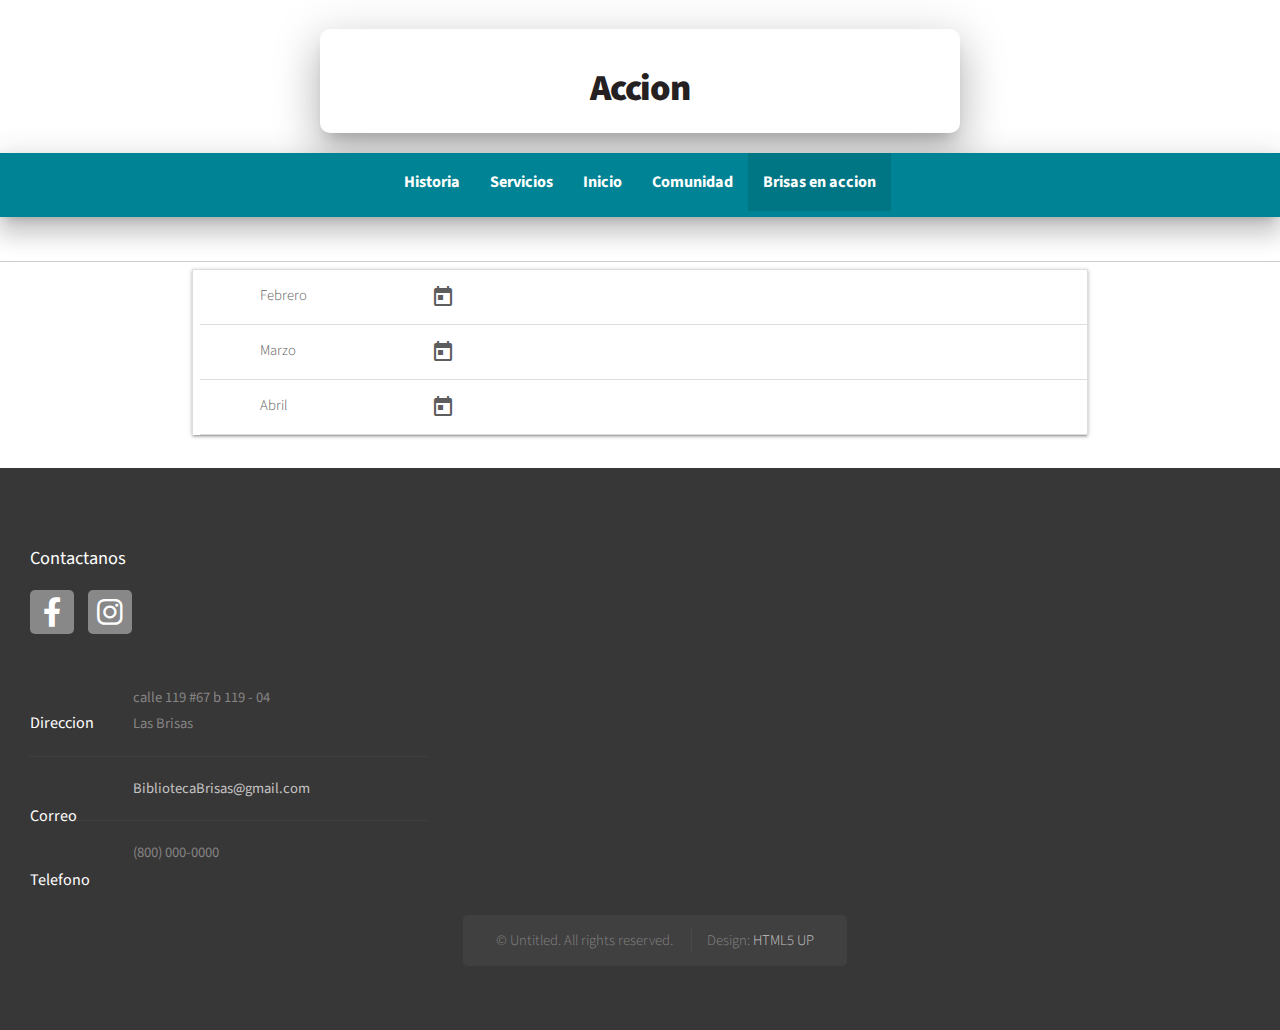
==== BrisasEnAccion.html @ 8244eba3 "Realiza modificiacion en brisas en accion" ====
<!DOCTYPE HTML>

<html>

<head>
    <title>Dopetrope by HTML5 UP</title>
    <link rel="icon" href="images/banner.ico" />
    <meta charset="utf-8" />
    <meta name="viewport" content="width=device-width, initial-scale=1, user-scalable=no" />
    <link rel="stylesheet" href="assets/css/main.css" />
    <!--Import Google Icon Font-->
    <link href="https://fonts.googleapis.com/icon?family=Material+Icons" rel="stylesheet">
    <!-- Compiled and minified CSS -->
    <link rel="stylesheet" href="https://cdnjs.cloudflare.com/ajax/libs/materialize/1.0.0/css/materialize.min.css">
</head>

<body onload="">
    <div class="geral-div-boddy">
        <div>

            <!-- Header -->
            <section id="header">

                <!-- Logo -->
                <div class="row">
                    <div class="col s3"></div>
                    <div class="col s6 z-depth-5 namePage">
                        <h1><a href="index.html">Accion</a></h1>
                    </div>
                    <div class="col s3"></div>

                </div>

                <!-- Nav -->
                <div>
                    <nav class="blue z-depth-4">
                        <div class="nav-wrapper ">
                            <a href="#" data-target="mobile-demo" class="sidenav-trigger"><i
                                    class="material-icons">menu</i></a>
                            <ul class=" hide-on-med-and-down">
                                <li><a href="historia.html" class="fontOfNav">Historia</a></li>
                                <li><a href="servicios.html" class="fontOfNav">Servicios</a></li>
                                <li><a href="index.html" class="fontOfNav">Inicio</a></li>
                                <li><a href="comunidad.html" class="fontOfNav ">Comunidad</a></li>
                                <li><a href="BrisasEnAccion.html" class="fontOfNav selector">Brisas en accion</a></li>
                            </ul>
                        </div>
                    </nav>
                </div>

                <ul class="sidenav" id="mobile-demo">

                    <li><a href="historia.html">Historia</a></li>
                    <li><a href="servicios.html">Servicios</a></li>
                    <li><a href="index.html">Inicio</a></li>
                    <li><a href="comunidad.html">Comunidad</a></li>
                    <li><a href="BrisasEnAccion.html">Brisas en accion</a></li>
                </ul>
            </section>

        </div>

        <div class="container">
            <ul class="collapsible">

                <li>
                    <div class="collapsible-header">
                        <i class="material-icons">calendar_today</i>
                        Febrero
                    </div>
                    <div class="collapsible-body">
                        <div>
                            <p>La hora del cuento</p>
                        </div>
                        <div class="imagesMont">
                            <div>
                                <img src="images/febrero/WhatsApp Image 2021-06-08 at 5.22.44 PM.jpeg" alt="">

                                <img src="images/febrero/WhatsApp Image 2021-06-08 at 5.22.46 PM.jpeg" alt="">

                                <img src="images/febrero/WhatsApp Image 2021-06-08 at 5.22.48 PM.jpeg" alt="">

                                <img src="images/febrero/WhatsApp Image 2021-06-08 at 5.23.52 PM.jpeg" alt="">

                                <img src="images/febrero/WhatsApp Image 2021-06-08 at 5.23.53 PM.jpeg" alt="">

                            </div>
                            <div>
                                <img src="images/febrero/WhatsApp Image 2021-06-08 at 5.23.55 PM.jpeg" alt="">

                                <img src="images/febrero/WhatsApp Image 2021-06-08 at 5.23.56 PM.jpeg" alt="">

                                <img src="images/febrero/WhatsApp Image 2021-06-08 at 5.23.59 PM.jpeg" alt="">

                                <img src="images/febrero/WhatsApp Image 2021-06-08 at 5.24.00 PM.jpeg" alt="">

                                <img src="images/febrero/WhatsApp Image 2021-06-08 at 5.24.02 PM.jpeg" alt="">

                            </div>

                        </div>

                    </div>
                </li>
                <li>
                    <div class="collapsible-header">
                        <i class="material-icons">calendar_today</i>
                        Marzo
                    </div>
                    <div class="collapsible-body">
                        <div>
                            <p>Planeta verde</p>
                        </div>
                        <div class="imagesMont">
                            <div>
                                <img src="images/marzo/WhatsApp Image 2021-06-08 at 5.22.52 PM (1).jpeg" alt="">

                                <img src="images/marzo/WhatsApp Image 2021-06-08 at 5.22.52 PM.jpeg" alt="">

                                <img src="images/marzo/WhatsApp Image 2021-06-08 at 5.22.55 PM.jpeg" alt="">

                                <img src="images/marzo/WhatsApp Image 2021-06-08 at 5.22.56 PM.jpeg" alt="">

                                <img src="images/marzo/WhatsApp Image 2021-06-08 at 5.22.57 PM.jpeg" alt="">

                            </div>
                            <div>
                                <img src="images/marzo/WhatsApp Image 2021-06-08 at 5.23.13 PM.jpeg" alt="">

                                <img src="images/marzo/WhatsApp Image 2021-06-08 at 5.23.19 PM (1).jpeg" alt="">

                                <img src="images/marzo/WhatsApp Image 2021-06-08 at 5.23.19 PM.jpeg" alt="">

                                <img src="images/marzo/WhatsApp Image 2021-06-08 at 5.23.24 PM.jpeg" alt="">

                                <img src="images/marzo/WhatsApp Image 2021-06-08 at 5.23.43 PM.jpeg" alt="">

                            </div>

                        </div>
                    </div>
                </li>
                <li>
                    <div class="collapsible-header">
                        <i class="material-icons">calendar_today</i>
                        Abril
                    </div>
                    <div class="collapsible-body">
                        <div>
                            <p>El niño que sabia volar</p>
                        </div>
                        <div class="imagesMont">
                            <div>
                                <img src="images/Abril/WhatsApp Image 2021-06-08 at 5.23.47 PM.jpeg" alt="">

                                <img src="images/Abril/WhatsApp Image 2021-06-08 at 5.23.49 PM.jpeg" alt="">

                                <img src="images/Abril/WhatsApp Image 2021-06-08 at 6.19.51 PM (1).jpeg" alt="">

                                <img src="images/Abril/WhatsApp Image 2021-06-08 at 6.19.51 PM.jpeg" alt="">

                            </div>
                            <div>
                                <img src="images/Abril/WhatsApp Image 2021-06-08 at 6.19.54 PM.jpeg" alt="">

                                <img src="images/Abril/WhatsApp Image 2021-06-08 at 6.19.56 PM.jpeg" alt="">

                                <img src="images/Abril/WhatsApp Image 2021-06-08 at 6.19.57 PM.jpeg" alt="">

                                <img src="images/Abril/WhatsApp Image 2021-06-08 at 6.19.53 PM.jpeg" alt="">

                            </div>

                        </div>
                    </div>
                </li>
            </ul>
        </div>


        <!-- Footer -->
        <footer>
            <section id="footer">
                <div class="">
                    <div class="row">
                        <div class="col-4 col-12-medium">
                            <section>
                                <header>
                                    <h2>Contactanos</h2>
                                </header>
                                <ul class="social">
                                    <li><a class="icon brands fa-facebook-f"
                                            href="https://www.facebook.com/Biblioteca-Brisas-Del-Norte-347163819781969/"><span
                                                class="label">Facebook</span></a></li>
                                    <li><a class="icon brands fa-instagram"
                                            href="https://instagram.com/biblioteca_brisas_del_norte?igshid=12bz90xi9s766"><span
                                                class="label">Instagram</span></a></li>

                                </ul>
                                <ul class="contact">
                                    <li>
                                        <h3>Direccion</h3>
                                        <p>
                                            calle 119 #67 b 119 - 04<br />
                                            Las Brisas<br />

                                        </p>
                                    </li>
                                    <li>
                                        <h3>Correo</h3>
                                        <p><a href="mailto:BibliotecaBrisas@gmail.com">BibliotecaBrisas@gmail.com</a>
                                        </p>
                                    </li>
                                    <li>
                                        <h3>Telefono</h3>
                                        <p>(800) 000-0000</p>
                                    </li>
                                </ul>
                            </section>
                        </div>
                        <div class="col-12">

                            <!-- Copyright -->
                            <div id="copyright">
                                <ul class="links">
                                    <li>&copy; Untitled. All rights reserved.</li>
                                    <li>Design: <a href="http://html5up.net">HTML5 UP</a></li>
                                </ul>
                            </div>

                        </div>
                    </div>
                </div>
            </section>

        </footer>


        <!-- Scripts -->
        <script src="assets/js/configureIndex.js"></script>
        <script src="assets/js/jquery.min.js"></script>
        <script src="assets/js/jquery.dropotron.min.js"></script>
        <script src="assets/js/browser.min.js"></script>
        <script src="assets/js/breakpoints.min.js"></script>
        <script src="assets/js/util.js"></script>
        <script src="assets/js/skel.min.js"></script>
        <script src="assets/js/main.js"></script>
        <!-- Compiled and minified JavaScript -->
        <script src="https://cdnjs.cloudflare.com/ajax/libs/materialize/1.0.0/js/materialize.min.js"></script>



        <script>
            document.addEventListener('DOMContentLoaded', async function () {
                await inicio();
                var elems = document.querySelectorAll('.slider');
                var instances = M.Slider.init(elems);

                var elementOne = document.querySelectorAll('#slider2');
                var instanceOfElement = M.Slider.init(elementOne, {
                    indicators: false
                });
                M.AutoInit();



            });
        </script>


    </div>




</body>

</html>
---- assets/css/main.css ----
@import url("fontawesome-all.min.css");
@import url("https://fonts.googleapis.com/css?family=Source+Sans+Pro:300,400,700,900,300italic");

/*
	Dopetrope by HTML5 UP
	html5up.net | @ajlkn
	Free for personal and commercial use under the CCA 3.0 license (html5up.net/license)
*/
body {
	font-family: Arial;
	margin: 0;
  }
  
  * {
	box-sizing: border-box;
  }
  
  img {
	vertical-align: middle;
  }
  
  /* Position the image container (needed to position the left and right arrows) */
  .container {
	position: relative;
  }
  
  /* Hide the images by default */
  .mySlides {
	display: none;
  }
  
  /* Add a pointer when hovering over the thumbnail images */
  .cursor {
	cursor: pointer;
  }
  
  /* Next & previous buttons */
  .prev,
  .next {
	cursor: pointer;
	position: absolute;
	top: 40%;
	width: auto;
	padding: 16px;
	margin-top: -50px;
	color: white;
	font-weight: bold;
	font-size: 20px;
	border-radius: 0 3px 3px 0;
	user-select: none;
	-webkit-user-select: none;
  }
  
  /* Position the "next button" to the right */
  .next {
	right: 0;
	border-radius: 3px 0 0 3px;
  }
  
  /* On hover, add a black background color with a little bit see-through */
  .prev:hover,
  .next:hover {
	background-color: rgba(0, 0, 0, 0.8);
  }
  
  /* Number text (1/3 etc) */
  .numbertext {
	color: #f2f2f2;
	font-size: 12px;
	padding: 8px 12px;
	position: absolute;
	top: 0;
  }
  
  /* Container for image text */
  .caption-container {
	text-align: center;
	background-color: #222;
	padding: 2px 16px;
	color: white;
  }
  
  .row:after {
	content: "";
	display: table;
	clear: both;
  }
  
  /* Six columns side by side */
  .column {
	float: left;
	width: 16.66%;
  }
  
  /* Add a transparency effect for thumnbail images */
  .demo {
	opacity: 0.6;
  }
  
  .active,
  .demo:hover {
	opacity: 1;
  }

p{
font-weight: bolder !important;
 
}
/* Fin  */

.imagesMont{
	display: flex;
	justify-content: space-around;
	flex-wrap: wrap;
	
}
.imagesMont img{
	width: 90%;
  	height: auto;
	margin-bottom: 15px;
	
}
.imagesMont > div{
	width: 50%;
	position: relative;
	

}



.generalButtons{
	display: flex;
	align-items:center;
	justify-content: center;

}

.serviceDescription{
	color: #000000 !important;
	font-family: cursive;
}

.selector{
	background-color: rgba(0,0,0,0.1);
}

.buttonsOfHelp{
	display: flex;
	align-content: space-between;
}

html, body, div, span, applet, object,
iframe, h1, h2, h3, h4, h5, h6, p, blockquote,
pre, a, abbr, acronym, address, big, cite,
code, del, dfn, em, img, ins, kbd, q, s, samp,
small, strike, strong, sub, sup, tt, var, b,
u, i, center, dl, dt, dd, ol, ul, li, fieldset,
form, label, legend, table, caption, tbody,
tfoot, thead, tr, th, td, article, aside,
canvas, details, embed, figure, figcaption,
footer, header, hgroup, menu, nav, output, ruby,
section, summary, time, mark, audio, video {
	margin: 0;
	padding: 0;
	border: 0;
	font-size: 100%;
	font: inherit;
	vertical-align: baseline;}

article, aside, details, figcaption, figure,
footer, header, hgroup, menu, nav, section {
	display: block;}

body {
	line-height: 1;
}



ol, ul {
	list-style: none;
}

.nav-wrapper{
	display: flex;
	justify-content: center;
	background-color: #008394;
}

blockquote, q {
	quotes: none;
}

	blockquote:before, blockquote:after, q:before, q:after {
		content: '';
		content: none;
	}

table {
	border-collapse: collapse;
	border-spacing: 0;
}

body {
	-webkit-text-size-adjust: none;
}

mark {
	background-color: transparent;
	color: inherit;
}

input::-moz-focus-inner {
	border: 0;
	padding: 0;
}

input, select, textarea {
	-moz-appearance: none;
	-webkit-appearance: none;
	-ms-appearance: none;
	appearance: none;
}

.nav-wrapper{
	display: flex;
	justify-content: space-evenly;

}

.hide-on-med-and-down{
	line-height: 400%;
}

.buttons-center{
	margin-bottom: 40px;
	margin-top: 20px;
	
}
#programSection{
	
    position: relative;
    height: 100%;
    width: 100%;
	
}





/* Basic */

	html {
		box-sizing: border-box;
	}

	*, *:before, *:after {
		box-sizing: inherit;
	}

	body {
		background: #ffffff;
		
	}

		body.is-preload *, body.is-preload *:before, body.is-preload *:after {
			-moz-animation: none !important;
			-webkit-animation: none !important;
			-ms-animation: none !important;
			animation: none !important;
			-moz-transition: none !important;
			-webkit-transition: none !important;
			-ms-transition: none !important;
			transition: none !important;
		}

	body, input, textarea, select {
		font-family: 'Source Sans Pro';
		font-weight: 300;
		color: #5d5d5d;
		font-size: 14pt;
		line-height: 1.75em;
	}

	strong, b {
		color: #252122;
		font-weight: 400;
	}

	i, em {
		font-style: italic;
	}

	sub {
		position: relative;
		top: 0.5em;
		font-size: 0.8em;
	}

	sup {
		position: relative;
		top: -0.5em;
		font-size: 0.8em;
	}

	blockquote {
		border-left: solid 0.75em #dddddd;
		padding: 1em 0 1em 1.5em;
		font-style: italic;
	}

	h1, h2, h3, h4, h5, h6 {
		color: #252122;
		font-weight: 700;
	}

	h1 a, h2 a, h3 a, h4 a, h5 a, h6 a {
		color: inherit;
		text-decoration: none;
	}

	h2 {
		font-size: 1.5em;
	}

	h3 {
		font-size: 1.35em;
	}

	a {
		color: #d52349;
		text-decoration: underline;
	}

		a:hover {
			text-decoration: none;
		}

	br.clear {
		clear: both;
	}

	hr {
		border: 0;
		border-top: solid 1px #dddddd;
		height: 1px;
		margin: 2em 0 2em 0;
	}

	p, ul, ol, dl, table {
		margin-bottom: 2em;
	}
	
	.tree-buttons{
		width: 100%;
		height: 100%;
		background-color: #8ab200 !important;
		
	}

	
	.cardUno{
		display: flex;
		justify-content: center;
		margin-top: auto;
	}

	.carousel{
		margin-top: 50px;
		margin-bottom: 0px;
		
	}
	.card{
		border-radius: 10px  !important;
	}

	.titleObjetiv{
		word-wrap: break-word;
		font-family: fantasy;
	}

	.namePage{
		border-radius: 10px;
	}

	

	

/* Container */

	.container {
		margin: 0 auto;
		max-width: 100%;
		width: 70em;
	}

		@media screen and (max-width: 1680px) {

			.container {
				width: 70em;
			}

		}

		@media screen and (max-width: 1280px) {

			.container {
				width: calc(100% - 60px);
			}

		}

		@media screen and (max-width: 980px) {

			.container {
				width: calc(100% - 80px);
			}

		}

		@media screen and (max-width: 736px) {

			.container {
				width: calc(100% - 40px);
			}

		}

/* Row */

	.row {
		display: flex;
		flex-wrap: wrap;
		box-sizing: border-box;
		align-items: stretch;
	}

		.row > * {
			box-sizing: border-box;
		}

		.row.gtr-uniform > * > :last-child {
			margin-bottom: 0;
		}

		.row.aln-left {
			justify-content: flex-start;
		}

		.row.aln-center {
			justify-content: center;
		}

		.row.aln-right {
			justify-content: flex-end;
		}

		.row.aln-top {
			align-items: flex-start;
		}

		.row.aln-middle {
			align-items: center;
		}

		.row.aln-bottom {
			align-items: flex-end;
		}

		.row > .imp {
			order: -1;
		}

		.row > .col-1 {
			width: 8.33333%;
		}

		.row > .off-1 {
			margin-left: 8.33333%;
		}

		.row > .col-2 {
			width: 16.66667%;
		}

		.row > .off-2 {
			margin-left: 16.66667%;
		}

		.row > .col-3 {
			width: 25%;
		}

		.row > .off-3 {
			margin-left: 25%;
		}

		.row > .col-4 {
			width: 33.33333%;
		}

		.row > .off-4 {
			margin-left: 33.33333%;
		}

		.row > .col-5 {
			width: 41.66667%;
		}

		.row > .off-5 {
			margin-left: 41.66667%;
		}

		.row > .col-6 {
			width: 50%;
		}

		.row > .off-6 {
			margin-left: 50%;
		}

		.row > .col-7 {
			width: 58.33333%;
		}

		.row > .off-7 {
			margin-left: 58.33333%;
		}

		.row > .col-8 {
			width: 66.66667%;
		}

		.row > .off-8 {
			margin-left: 66.66667%;
		}

		.row > .col-9 {
			width: 75%;
		}

		.row > .off-9 {
			margin-left: 75%;
		}

		.row > .col-10 {
			width: 83.33333%;
		}

		.row > .off-10 {
			margin-left: 83.33333%;
		}

		.row > .col-11 {
			width: 91.66667%;
		}

		.row > .off-11 {
			margin-left: 91.66667%;
		}

		.row > .col-12 {
			width: 100%;
		}

		.row > .off-12 {
			margin-left: 100%;
		}

		.row.gtr-0 {
			margin-top: 0px;
			margin-left: 0px;
		}

			.row.gtr-0 > * {
				padding: 0px 0 0 0px;
			}

			.row.gtr-0.gtr-uniform {
				margin-top: 0px;
			}

				.row.gtr-0.gtr-uniform > * {
					padding-top: 0px;
				}

		.row.gtr-25 {
			margin-top: -12.5px;
			margin-left: -12.5px;
		}

			.row.gtr-25 > * {
				padding: 12.5px 0 0 12.5px;
			}

			.row.gtr-25.gtr-uniform {
				margin-top: -12.5px;
			}

				.row.gtr-25.gtr-uniform > * {
					padding-top: 12.5px;
				}

		.row.gtr-50 {
			margin-top: -25px;
			margin-left: -25px;
		}

			.row.gtr-50 > * {
				padding: 25px 0 0 25px;
			}

			.row.gtr-50.gtr-uniform {
				margin-top: -25px;
			}

				.row.gtr-50.gtr-uniform > * {
					padding-top: 25px;
				}

		.row {
			margin-top: -50px;
			margin-left: -50px;
		}

			.row > * {
				padding: 50px 0 0 50px;
			}

			.row.gtr-uniform {
				margin-top: -50px;
			}

				.row.gtr-uniform > * {
					padding-top: 50px;
				}

		.row.gtr-150 {
			margin-top: -75px;
			margin-left: -75px;
		}

			.row.gtr-150 > * {
				padding: 75px 0 0 75px;
			}

			.row.gtr-150.gtr-uniform {
				margin-top: -75px;
			}

				.row.gtr-150.gtr-uniform > * {
					padding-top: 75px;
				}

		.row.gtr-200 {
			margin-top: -100px;
			margin-left: -100px;
		}

			.row.gtr-200 > * {
				padding: 100px 0 0 100px;
			}

			.row.gtr-200.gtr-uniform {
				margin-top: -100px;
			}

				.row.gtr-200.gtr-uniform > * {
					padding-top: 100px;
				}

		@media screen and (max-width: 1680px) {

			.row {
				display: flex;
				flex-wrap: wrap;
				box-sizing: border-box;
				align-items: stretch;
			}

				.row > * {
					box-sizing: border-box;
				}

				.row.gtr-uniform > * > :last-child {
					margin-bottom: 0;
				}

				.row.aln-left {
					justify-content: flex-start;
				}

				.row.aln-center {
					justify-content: center;
				}

				.row.aln-right {
					justify-content: flex-end;
				}

				.row.aln-top {
					align-items: flex-start;
				}

				.row.aln-middle {
					align-items: center;
				}

				.row.aln-bottom {
					align-items: flex-end;
				}

				.row > .imp-xlarge {
					order: -1;
				}

				.row > .col-1-xlarge {
					width: 8.33333%;
				}

				.row > .off-1-xlarge {
					margin-left: 8.33333%;
				}

				.row > .col-2-xlarge {
					width: 16.66667%;
				}

				.row > .off-2-xlarge {
					margin-left: 16.66667%;
				}

				.row > .col-3-xlarge {
					width: 25%;
				}

				.row > .off-3-xlarge {
					margin-left: 25%;
				}

				.row > .col-4-xlarge {
					width: 33.33333%;
				}

				.row > .off-4-xlarge {
					margin-left: 33.33333%;
				}

				.row > .col-5-xlarge {
					width: 41.66667%;
				}

				.row > .off-5-xlarge {
					margin-left: 41.66667%;
				}

				.row > .col-6-xlarge {
					width: 50%;
				}

				.row > .off-6-xlarge {
					margin-left: 50%;
				}

				.row > .col-7-xlarge {
					width: 58.33333%;
				}

				.row > .off-7-xlarge {
					margin-left: 58.33333%;
				}

				.row > .col-8-xlarge {
					width: 66.66667%;
				}

				.row > .off-8-xlarge {
					margin-left: 66.66667%;
				}

				.row > .col-9-xlarge {
					width: 75%;
				}

				.row > .off-9-xlarge {
					margin-left: 75%;
				}

				.row > .col-10-xlarge {
					width: 83.33333%;
				}

				.row > .off-10-xlarge {
					margin-left: 83.33333%;
				}

				.row > .col-11-xlarge {
					width: 91.66667%;
				}

				.row > .off-11-xlarge {
					margin-left: 91.66667%;
				}

				.row > .col-12-xlarge {
					width: 100%;
				}

				.row > .off-12-xlarge {
					margin-left: 100%;
				}

				.row.gtr-0 {
					margin-top: 0px;
					margin-left: 0px;
				}

					.row.gtr-0 > * {
						padding: 0px 0 0 0px;
					}

					.row.gtr-0.gtr-uniform {
						margin-top: 0px;
					}

						.row.gtr-0.gtr-uniform > * {
							padding-top: 0px;
						}

				.row.gtr-25 {
					margin-top: -12.5px;
					margin-left: -12.5px;
				}

					.row.gtr-25 > * {
						padding: 12.5px 0 0 12.5px;
					}

					.row.gtr-25.gtr-uniform {
						margin-top: -12.5px;
					}

						.row.gtr-25.gtr-uniform > * {
							padding-top: 12.5px;
						}

				.row.gtr-50 {
					margin-top: -25px;
					margin-left: -25px;
				}

					.row.gtr-50 > * {
						padding: 25px 0 0 25px;
					}

					.row.gtr-50.gtr-uniform {
						margin-top: -25px;
					}

						.row.gtr-50.gtr-uniform > * {
							padding-top: 25px;
						}

				.row {
					margin-top: -50px;
					margin-left: -50px;
				}

					.row > * {
						padding: 50px 0 0 50px;
					}

					.row.gtr-uniform {
						margin-top: -50px;
					}

						.row.gtr-uniform > * {
							padding-top: 50px;
						}

				.row.gtr-150 {
					margin-top: -75px;
					margin-left: -75px;
				}

					.row.gtr-150 > * {
						padding: 75px 0 0 75px;
					}

					.row.gtr-150.gtr-uniform {
						margin-top: -75px;
					}

						.row.gtr-150.gtr-uniform > * {
							padding-top: 75px;
						}

				.row.gtr-200 {
					margin-top: -100px;
					margin-left: -100px;
				}

					.row.gtr-200 > * {
						padding: 100px 0 0 100px;
					}

					.row.gtr-200.gtr-uniform {
						margin-top: -100px;
					}

						.row.gtr-200.gtr-uniform > * {
							padding-top: 100px;
						}

		}

		@media screen and (max-width: 1280px) {

			.row {
				display: flex;
				flex-wrap: wrap;
				box-sizing: border-box;
				align-items: stretch;
			}

				.row > * {
					box-sizing: border-box;
				}

				.row.gtr-uniform > * > :last-child {
					margin-bottom: 0;
				}

				.row.aln-left {
					justify-content: flex-start;
				}

				.row.aln-center {
					justify-content: center;
				}

				.row.aln-right {
					justify-content: flex-end;
				}

				.row.aln-top {
					align-items: flex-start;
				}

				.row.aln-middle {
					align-items: center;
				}

				.row.aln-bottom {
					align-items: flex-end;
				}

				.row > .imp-large {
					order: -1;
				}

				.row > .col-1-large {
					width: 8.33333%;
				}

				.row > .off-1-large {
					margin-left: 8.33333%;
				}

				.row > .col-2-large {
					width: 16.66667%;
				}

				.row > .off-2-large {
					margin-left: 16.66667%;
				}

				.row > .col-3-large {
					width: 25%;
				}

				.row > .off-3-large {
					margin-left: 25%;
				}

				.row > .col-4-large {
					width: 33.33333%;
				}

				.row > .off-4-large {
					margin-left: 33.33333%;
				}

				.row > .col-5-large {
					width: 41.66667%;
				}

				.row > .off-5-large {
					margin-left: 41.66667%;
				}

				.row > .col-6-large {
					width: 50%;
				}

				.row > .off-6-large {
					margin-left: 50%;
				}

				.row > .col-7-large {
					width: 58.33333%;
				}

				.row > .off-7-large {
					margin-left: 58.33333%;
				}

				.row > .col-8-large {
					width: 66.66667%;
				}

				.row > .off-8-large {
					margin-left: 66.66667%;
				}

				.row > .col-9-large {
					width: 75%;
				}

				.row > .off-9-large {
					margin-left: 75%;
				}

				.row > .col-10-large {
					width: 83.33333%;
				}

				.row > .off-10-large {
					margin-left: 83.33333%;
				}

				.row > .col-11-large {
					width: 91.66667%;
				}

				.row > .off-11-large {
					margin-left: 91.66667%;
				}

				.row > .col-12-large {
					width: 100%;
				}

				.row > .off-12-large {
					margin-left: 100%;
				}

				.row.gtr-0 {
					margin-top: 0px;
					margin-left: 0px;
				}

					.row.gtr-0 > * {
						padding: 0px 0 0 0px;
					}

					.row.gtr-0.gtr-uniform {
						margin-top: 0px;
					}

						.row.gtr-0.gtr-uniform > * {
							padding-top: 0px;
						}

				.row.gtr-25 {
					margin-top: -7.5px;
					margin-left: -7.5px;
				}

					.row.gtr-25 > * {
						padding: 7.5px 0 0 7.5px;
					}

					.row.gtr-25.gtr-uniform {
						margin-top: -7.5px;
					}

						.row.gtr-25.gtr-uniform > * {
							padding-top: 7.5px;
						}

				.row.gtr-50 {
					margin-top: -15px;
					margin-left: -15px;
				}

					.row.gtr-50 > * {
						padding: 15px 0 0 15px;
					}

					.row.gtr-50.gtr-uniform {
						margin-top: -15px;
					}

						.row.gtr-50.gtr-uniform > * {
							padding-top: 15px;
						}

				.row {
					margin-top: -30px;
					margin-left: -30px;
				}

					.row > * {
						padding: 30px 0 0 30px;
					}

					.row.gtr-uniform {
						margin-top: -30px;
					}

						.row.gtr-uniform > * {
							padding-top: 30px;
						}

				.row.gtr-150 {
					margin-top: -45px;
					margin-left: -45px;
				}

					.row.gtr-150 > * {
						padding: 45px 0 0 45px;
					}

					.row.gtr-150.gtr-uniform {
						margin-top: -45px;
					}

						.row.gtr-150.gtr-uniform > * {
							padding-top: 45px;
						}

				.row.gtr-200 {
					margin-top: -60px;
					margin-left: -60px;
				}

					.row.gtr-200 > * {
						padding: 60px 0 0 60px;
					}

					.row.gtr-200.gtr-uniform {
						margin-top: -60px;
					}

						.row.gtr-200.gtr-uniform > * {
							padding-top: 60px;
						}

		}

		@media screen and (max-width: 980px) {

			.row {
				display: flex;
				flex-wrap: wrap;
				box-sizing: border-box;
				align-items: stretch;
			}

				.row > * {
					box-sizing: border-box;
				}

				.row.gtr-uniform > * > :last-child {
					margin-bottom: 0;
				}

				.row.aln-left {
					justify-content: flex-start;
				}

				.row.aln-center {
					justify-content: center;
				}

				.row.aln-right {
					justify-content: flex-end;
				}

				.row.aln-top {
					align-items: flex-start;
				}

				.row.aln-middle {
					align-items: center;
				}

				.row.aln-bottom {
					align-items: flex-end;
				}

				.row > .imp-medium {
					order: -1;
				}

				.row > .col-1-medium {
					width: 8.33333%;
				}

				.row > .off-1-medium {
					margin-left: 8.33333%;
				}

				.row > .col-2-medium {
					width: 16.66667%;
				}

				.row > .off-2-medium {
					margin-left: 16.66667%;
				}

				.row > .col-3-medium {
					width: 25%;
				}

				.row > .off-3-medium {
					margin-left: 25%;
				}

				.row > .col-4-medium {
					width: 33.33333%;
				}

				.row > .off-4-medium {
					margin-left: 33.33333%;
				}

				.row > .col-5-medium {
					width: 41.66667%;
				}

				.row > .off-5-medium {
					margin-left: 41.66667%;
				}

				.row > .col-6-medium {
					width: 50%;
				}

				.row > .off-6-medium {
					margin-left: 50%;
				}

				.row > .col-7-medium {
					width: 58.33333%;
				}

				.row > .off-7-medium {
					margin-left: 58.33333%;
				}

				.row > .col-8-medium {
					width: 66.66667%;
				}

				.row > .off-8-medium {
					margin-left: 66.66667%;
				}

				.row > .col-9-medium {
					width: 75%;
				}

				.row > .off-9-medium {
					margin-left: 75%;
				}

				.row > .col-10-medium {
					width: 83.33333%;
				}

				.row > .off-10-medium {
					margin-left: 83.33333%;
				}

				.row > .col-11-medium {
					width: 91.66667%;
				}

				.row > .off-11-medium {
					margin-left: 91.66667%;
				}

				.row > .col-12-medium {
					width: 100%;
				}

				.row > .off-12-medium {
					margin-left: 100%;
				}

				.row.gtr-0 {
					margin-top: 0px;
					margin-left: 0px;
				}

					.row.gtr-0 > * {
						padding: 0px 0 0 0px;
					}

					.row.gtr-0.gtr-uniform {
						margin-top: 0px;
					}

						.row.gtr-0.gtr-uniform > * {
							padding-top: 0px;
						}

				.row.gtr-25 {
					margin-top: -10px;
					margin-left: -10px;
				}

					.row.gtr-25 > * {
						padding: 10px 0 0 10px;
					}

					.row.gtr-25.gtr-uniform {
						margin-top: -10px;
					}

						.row.gtr-25.gtr-uniform > * {
							padding-top: 10px;
						}

				.row.gtr-50 {
					margin-top: -20px;
					margin-left: -20px;
				}

					.row.gtr-50 > * {
						padding: 20px 0 0 20px;
					}

					.row.gtr-50.gtr-uniform {
						margin-top: -20px;
					}

						.row.gtr-50.gtr-uniform > * {
							padding-top: 20px;
						}

				.row {
					margin-top: -40px;
					margin-left: -40px;
				}

					.row > * {
						padding: 40px 0 0 40px;
					}

					.row.gtr-uniform {
						margin-top: -40px;
					}

						.row.gtr-uniform > * {
							padding-top: 40px;
						}

				.row.gtr-150 {
					margin-top: -60px;
					margin-left: -60px;
				}

					.row.gtr-150 > * {
						padding: 60px 0 0 60px;
					}

					.row.gtr-150.gtr-uniform {
						margin-top: -60px;
					}

						.row.gtr-150.gtr-uniform > * {
							padding-top: 60px;
						}

				.row.gtr-200 {
					margin-top: -80px;
					margin-left: -80px;
				}

					.row.gtr-200 > * {
						padding: 80px 0 0 80px;
					}

					.row.gtr-200.gtr-uniform {
						margin-top: -80px;
					}

						.row.gtr-200.gtr-uniform > * {
							padding-top: 80px;
						}

		}

		@media screen and (max-width: 736px) {

			.row {
				display: flex;
				flex-wrap: wrap;
				box-sizing: border-box;
				align-items: stretch;
			}

				.row > * {
					box-sizing: border-box;
				}

				.row.gtr-uniform > * > :last-child {
					margin-bottom: 0;
				}

				.row.aln-left {
					justify-content: flex-start;
				}

				.row.aln-center {
					justify-content: center;
				}

				.row.aln-right {
					justify-content: flex-end;
				}

				.row.aln-top {
					align-items: flex-start;
				}

				.row.aln-middle {
					align-items: center;
				}

				.row.aln-bottom {
					align-items: flex-end;
				}

				.row > .imp-small {
					order: -1;
				}

				.row > .col-1-small {
					width: 8.33333%;
				}

				.row > .off-1-small {
					margin-left: 8.33333%;
				}

				.row > .col-2-small {
					width: 16.66667%;
				}

				.row > .off-2-small {
					margin-left: 16.66667%;
				}

				.row > .col-3-small {
					width: 25%;
				}

				.row > .off-3-small {
					margin-left: 25%;
				}

				.row > .col-4-small {
					width: 33.33333%;
				}

				.row > .off-4-small {
					margin-left: 33.33333%;
				}

				.row > .col-5-small {
					width: 41.66667%;
				}

				.row > .off-5-small {
					margin-left: 41.66667%;
				}

				.row > .col-6-small {
					width: 50%;
				}

				.row > .off-6-small {
					margin-left: 50%;
				}

				.row > .col-7-small {
					width: 58.33333%;
				}

				.row > .off-7-small {
					margin-left: 58.33333%;
				}

				.row > .col-8-small {
					width: 66.66667%;
				}

				.row > .off-8-small {
					margin-left: 66.66667%;
				}

				.row > .col-9-small {
					width: 75%;
				}

				.row > .off-9-small {
					margin-left: 75%;
				}

				.row > .col-10-small {
					width: 83.33333%;
				}

				.row > .off-10-small {
					margin-left: 83.33333%;
				}

				.row > .col-11-small {
					width: 91.66667%;
				}

				.row > .off-11-small {
					margin-left: 91.66667%;
				}

				.row > .col-12-small {
					width: 100%;
				}

				.row > .off-12-small {
					margin-left: 100%;
				}

				.row.gtr-0 {
					margin-top: 0px;
					margin-left: 0px;
				}

					.row.gtr-0 > * {
						padding: 0px 0 0 0px;
					}

					.row.gtr-0.gtr-uniform {
						margin-top: 0px;
					}

						.row.gtr-0.gtr-uniform > * {
							padding-top: 0px;
						}

				.row.gtr-25 {
					margin-top: -5px;
					margin-left: -5px;
				}

					.row.gtr-25 > * {
						padding: 5px 0 0 5px;
					}

					.row.gtr-25.gtr-uniform {
						margin-top: -5px;
					}

						.row.gtr-25.gtr-uniform > * {
							padding-top: 5px;
						}

				.row.gtr-50 {
					margin-top: -10px;
					margin-left: -10px;
				}

					.row.gtr-50 > * {
						padding: 10px 0 0 10px;
					}

					.row.gtr-50.gtr-uniform {
						margin-top: -10px;
					}

						.row.gtr-50.gtr-uniform > * {
							padding-top: 10px;
						}

				.row {
					margin-top: -20px;
					margin-left: -20px;
				}

					.row > * {
						padding: 20px 0 0 20px;
					}

					.row.gtr-uniform {
						margin-top: -20px;
					}

						.row.gtr-uniform > * {
							padding-top: 20px;
						}

				.row.gtr-150 {
					margin-top: -30px;
					margin-left: -30px;
				}

					.row.gtr-150 > * {
						padding: 30px 0 0 30px;
					}

					.row.gtr-150.gtr-uniform {
						margin-top: -30px;
					}

						.row.gtr-150.gtr-uniform > * {
							padding-top: 30px;
						}

				.row.gtr-200 {
					margin-top: -40px;
					margin-left: -40px;
				}

					.row.gtr-200 > * {
						padding: 40px 0 0 40px;
					}

					.row.gtr-200.gtr-uniform {
						margin-top: -40px;
					}

						.row.gtr-200.gtr-uniform > * {
							padding-top: 40px;
						}

		}

/* Form */

	form label {
		display: block;
		color: #252122;
		font-weight: 400;
		margin: 0 0 0.5em 0;
	}

	form input[type=text],
	form input[type=email],
	form input[type=password],
	form select,
	form textarea {
		-webkit-appearance: none;
		display: block;
		border: 0;
		padding: 0.75em 1em;
		font-size: 1em;
		border-radius: 5px;
		border: solid 1px #dddddd;
		background: #fff;
		width: 100%;
	}

		form input[type=text]:focus,
		form input[type=email]:focus,
		form input[type=password]:focus,
		form select:focus,
		form textarea:focus {
			box-shadow: inset 0px 0px 1px 1px #43bff0;
		}

	form textarea {
		height: 15em;
	}

	form ::-webkit-input-placeholder {
		color: #555 !important;
	}

	form :-moz-placeholder {
		color: #555 !important;
	}

	form ::-moz-placeholder {
		color: #555 !important;
	}

	form :-ms-input-placeholder {
		color: #555 !important;
	}

	form ::-moz-focus-inner {
		border: 0;
	}

/* Tables */

	table {
		width: 100%;
	}

		table tr {
			border-top: solid 1px #dddddd;
		}

			table tr:first-child {
				border-top: 0;
			}

		table td {
			padding: 0.5em 1em 0.5em 1em;
		}

		table th {
			text-align: left;
			padding: 0.5em 1em 0.5em 1em;
			font-weight: 700;
			margin: 0 0 1em 0;
		}

		table thead {
			border-bottom: solid 2px #dddddd;
		}

/* Section/Article */

	section, article {
		margin-bottom: 2.5em;
	}

		section > :last-child, section:last-child, article > :last-child, article:last-child {
			margin-bottom: 0;
		}

	header {
		margin: 0 0 1.5em 0;
	}

		header > p {
			display: block;
			font-style: italic;
			margin: 0.5em 0 0 0;
			padding-bottom: 0.5em;
		}

		header.major {
			position: relative;
			text-align: center;
			border-top: solid 1px #ccc;
			top: 1em;
			margin: 0 0 3em 0;
		}

			header.major h2 {
				background: #fff;
				position: relative;
				top: -0.65em;
				display: inline;
				margin: 0;
				padding: 0 1em 0 1em;
			}

	footer {
		margin: 2.25em 0 0 0;
		background-color: #383737;
	}
	

/* Box */

	.box {
		background: #ffffff;
		border-bottom: solid 1px #ccc;
		padding: 2.75em 1.75em 2.75em 1.75em;
	}

		.box .image.featured {
			position: relative;
			width: auto;
			left: 1.75em;
			top: 1.75em;
			margin: -4.5em 0 4.25em -3.5em;
		}

		.box.post header {
			padding-top: 1em;
			margin: 0 0 2em 0;
		}

		.box.post h2 {
			font-size: 2.5em;
			letter-spacing: -0.015em;
		}

		.box.post header > p {
			margin-top: 1.25em;
			font-size: 1.25em;
		}

		.box footer ul.actions {
			margin-bottom: 0;
		}

.fontOfNav{
	font-weight: 700;
	font-size: 1.1em;
}

.titliOfCards{
	font-weight: 700;	
}

/* Button */

	input[type="button"],
	input[type="submit"],
	input[type="reset"],
	button,
	.button {
		-webkit-appearance: none;
		display: inline-block;
		text-decoration: none;
		cursor: pointer;
		border: 0;
		border-radius: 5px;
		background: #d52349;
		color: #fff !important;
		font-weight: 700;
		outline: 0;
		font-size: 1.1em;
		padding: 0.65em 1.5em 0.65em 1.5em;
		text-align: center;
		-moz-transition: background-color .25s ease-in-out;
		-webkit-transition: background-color .25s ease-in-out;
		-ms-transition: background-color .25s ease-in-out;
		transition: background-color .25s ease-in-out;
	}

		input[type="button"]:hover,
		input[type="submit"]:hover,
		input[type="reset"]:hover,
		button:hover,
		.button:hover {
			background: #e53359;
		}

		input[type="button"]:active,
		input[type="submit"]:active,
		input[type="reset"]:active,
		button:active,
		.button:active {
			background: #c51349;
		}

		input[type="button"].alt,
		input[type="submit"].alt,
		input[type="reset"].alt,
		button.alt,
		.button.alt {
			background: #252122;
		}

			input[type="button"].alt:hover,
			input[type="submit"].alt:hover,
			input[type="reset"].alt:hover,
			button.alt:hover,
			.button.alt:hover {
				background: #353132;
			}

			input[type="button"].alt:active,
			input[type="submit"].alt:active,
			input[type="reset"].alt:active,
			button.alt:active,
			.button.alt:active {
				background: #151112;
			}

		input[type="button"].icon:before,
		input[type="submit"].icon:before,
		input[type="reset"].icon:before,
		button.icon:before,
		.button.icon:before {
			opacity: 0.35;
			position: relative;
			top: 0.05em;
			margin-right: 0.75em;
		}

		input[type="button"].large,
		input[type="submit"].large,
		input[type="reset"].large,
		button.large,
		.button.large {
			font-size: 1.5em;
			padding: 0.75em 1.5em 0.75em 1.5em;
		}

/* Image */

	.image {
		display: inline-block;
		outline: 0;
	}

		.image img {
			display: block;
			width: 100%;
		}

		.image.centered {
			display: block;
			margin: 0 0 2em 0;
		}

			.image.centered img {
				margin: 0 auto;
				width: auto;
			}

		.image.featured {
			display: block;
			width: 100%;
			margin: 0 0 2em 0;
		}

		.image.left {
			float: left;
			margin: 0 2em 2em 0;
		}

/* List */

	ul {
		list-style: disc;
		padding-left: 1em;
	}

		ul li {
			padding-left: 0.5em;
		}

	ol {
		list-style: decimal;
		padding-left: 1.25em;
	}

		ol li {
			padding-left: 0.25em;
		}

/* Actions */

	ul.actions {
		list-style: none;
		padding-left: 0;
	}

		ul.actions li {
			display: inline-block;
			margin-left: 1em;
			padding-left: 0;
		}

			ul.actions li:first-child {
				margin-left: 0;
			}

/* Links */

	ul.links {
		list-style: none;
		padding-left: 0;
	}

		ul.links li {
			display: inline-block;
			border-left: solid 1px rgba(255, 255, 255, 0.05);
			padding: 0 0 0 1em;
			margin: 0 0 0 1em;
		}

			ul.links li:first-child {
				border-left: 0;
				padding-left: 0;
				margin-left: 0;
			}

/* Contact */

	ul.contact {
		list-style: none;
		padding-left: 0;
	}

		ul.contact li {
			position: relative;
			border-top: solid 1px #ddd;
			padding: 1.3em 0 1.3em 7em;
		}

			ul.contact li h3 {
				position: absolute;
				left: 0;
				top: 1.3em;
				font-size: 1.1em;
			}

			ul.contact li p {
				margin: 0;
			}

			ul.contact li:first-child {
				padding-top: 0;
				border-top: 0;
			}

				ul.contact li:first-child h3 {
					top: 0;
				}

/* Dates */

	ul.dates {
		list-style: none;
		padding-left: 0;
	}

		ul.dates li {
			position: relative;
			border-top: solid 1px #ddd;
			padding: 1.3em 0 1.3em 6.75em;
		}

		ul.dates .date {
			display: block;
			position: absolute;
			left: 0;
			top: 1.3em;
			background-color: #d52349;
			height: 3.5em;
			text-align: center;
			color: #fff;
			line-height: 1em;
			border-top-left-radius: 5px;
			border-bottom-left-radius: 5px;
			padding: 0.5em 0.75em 0 1em;
		}

			ul.dates .date:after {
				content: '';
				position: absolute;
				bottom: 0;
				right: -1.2em;
				border-left: solid 1.25em #d52349;
				border-top: solid 1.8em transparent;
				border-bottom: solid 1.8em transparent;
			}

			ul.dates .date strong {
				display: block;
				font-size: 1.75em;
				padding-top: 0.15em;
			}

		ul.dates h3 {
			font-size: 1.1em;
		}

		ul.dates p {
			margin: 0;
		}

		ul.dates li:first-child {
			border-top: 0;
			padding-top: 0;
		}

			ul.dates li:first-child .date {
				top: 0;
			}

/* Divided */

	ul.divided {
		list-style: none;
		padding-left: 0;
	}

		ul.divided li {
			border-top: solid 1px #ddd;
			padding: 1em 0 1em 0;
		}

			ul.divided li:first-child {
				border-top: 0;
				padding-top: 0;
			}

/* Social */

	ul.social {
		list-style: none;
		padding-left: 0;
		overflow: hidden;
		cursor: default;
		margin: 0 0 3.25em 0;
	}

		ul.social li {
			display: inline-block;
			padding-left: 0;
			margin-left: 0.75em;
		}

			ul.social li:first-child {
				margin-left: 0;
			}

			ul.social li a {
				display: inline-block;
				width: 3em;
				height: 3em;
				text-align: center;
				border-radius: 5px;
				background: #888;
				-moz-transition: background-color .25s ease-in-out;
				-webkit-transition: background-color .25s ease-in-out;
				-ms-transition: background-color .25s ease-in-out;
				transition: background-color .25s ease-in-out;
			}

				ul.social li a:before {
					color: #fff;
					font-size: 2em;
					line-height: 1.5em;
				}

				ul.social li a.fa-facebook {
					background: #3c5a98;
				}

					ul.social li a.fa-facebook:hover {
						background: #4c6aa8;
					}

				ul.social li a.fa-twitter {
					background: #2daae4;
				}

					ul.social li a.fa-twitter:hover {
						background: #3dbaf4;
					}

				ul.social li a.fa-dribbble {
					background: #c4376b;
				}

					ul.social li a.fa-dribbble:hover {
						background: #d4477b;
					}

				ul.social li a.fa-linkedin {
					background: #006599;
				}

					ul.social li a.fa-linkedin:hover {
						background: #1075a9;
					}

				ul.social li a.fa-tumblr {
					background: #2b4661;
				}

					ul.social li a.fa-tumblr:hover {
						background: #3b5671;
					}

				ul.social li a.fa-google-plus {
					background: #da2713;
				}

					ul.social li a.fa-google-plus:hover {
						background: #ea3723;
					}

/* Icons */

	.icon {
		text-decoration: none;
		position: relative;
		text-decoration: none;
	}

		.icon:before {
			-moz-osx-font-smoothing: grayscale;
			-webkit-font-smoothing: antialiased;
			display: inline-block;
			font-style: normal;
			font-variant: normal;
			text-rendering: auto;
			line-height: 1;
			text-transform: none !important;
			font-family: 'Font Awesome 5 Free';
			font-weight: 400;
		}

		.icon.solid:before {
			font-weight: 900;
		}

		.icon.brands:before {
			font-family: 'Font Awesome 5 Brands';
		}

		.icon:before {
			line-height: inherit;
		}

		.icon > .label {
			display: none;
		}

		.icon.featured {
			position: relative;
			display: inline-block;
			background-color: #3d71e2;
			width: 9em;
			padding: 1.75em 0 0.75em 0;
			border-top-left-radius: 5px;
			border-top-right-radius: 5px;
			margin: 0 0 4.5em 0;
			cursor: default;
		}

			.icon.featured:before {
				font-size: 4.5em;
				line-height: 1em;
				color: #fff;
			}

			.icon.featured:after {
				content: '';
				position: absolute;
				bottom: -1.95em;
				left: 0;
				border-top: solid 2em #3d71e2;
				border-left: solid 4.5em transparent;
				border-right: solid 4.5em transparent;
			}

			.icon.featured.alt {
				background-color: #3d71e2;
			}

				.icon.featured.alt:after {
					border-top-color: #3d71e2;
				}

			.icon.featured.alt2 {
				background-color: #3d71e2;
			}

				.icon.featured.alt2:after {
					border-top-color: #3d71e2;
				}

/* Page Wrapper */

	#page-wrapper > section {
		margin-bottom: 0;
	}

/* Header */

	#header {
		position: relative;
		background: #ffffff;
		border-bottom: solid 1px #ccc;
		padding: 5em 0 4em 0;
		text-align: center;
	}

		#header h1 {
			color: #252122;
			font-weight: 900;
			font-size: 2.5em;
			letter-spacing: -0.035em;
			line-height: 1;
		}

/* Footer */

	#footer {
		position: relative;
		color: #858484;
		padding: 4em 0;
	}

		#footer:before {
			content: '';
			position: absolute;
			top: 0;
			left: 0;
			width: 100%;
			background-size: 100% 100%;
			z-index: 0;
			opacity: 0.5;
		}

		#footer a {
			color: #c5c4c4;
		}

		#footer h2, #footer h3, #footer h4, #footer h5, #footer h6, #footer strong, #footer b {
			color: #fff;
		}

			#footer h2 a, #footer h3 a, #footer h4 a, #footer h5 a, #footer h6 a, #footer strong a, #footer b a {
				color: inherit;
			}

		#footer ul.contact li,
		#footer ul.dates li,
		#footer ul.divided li {
			border-top-color: #353434;
			border-top-color: rgba(255, 255, 255, 0.05);
		}

		#footer header {
			margin: 0 0 3em 0;
		}

			#footer header h2 {
				font-size: 1.75em;
			}

/* Copyright */

	#copyright {
		text-align: center;
		margin: 3em 0 2em 0;
	}

		#copyright ul.links {
			display: inline-block;
			background: #2C2929;
			background: rgba(236, 230, 230, 0.05);
			border-radius: 5px;
			margin: 0;
			padding: 0.85em 2.25em 0.85em 2.25em;
		}

/* XLarge */

	@media screen and (max-width: 1680px) {

		/* Basic */

			body, input, textarea, select {
				font-size: 12pt;
			}

	}

/* Large */

	@media screen and (max-width: 1280px) {

		/* Basic */

			body, input, textarea, select {
				font-size: 11pt;
			}

	

		/* Social */

			ul.social li {
				margin: 0 0 0.25em 0.75em;
			}

		/* Header */

			#header {
				padding: 4em 0 3em 0;
			}

		

		/* Footer */

			#footer {
				padding: 3em 0;
			}

				#footer:before {
					height: 2.5em;
				}

				#footer header {
					margin: 0 0 1.5em 0;
				}

					#footer header h2 {
						font-size: 1.25em;
					}

		/* Copyright */

			#copyright {
				margin: 0;
			}

	}

/* Medium */

	#navPanel, #titleBar {
		display: none;
	}

	@media screen and (max-width: 980px) {

		/* Basic */

			html, body {
				overflow-x: hidden;
			}

		/* Box */

			.box footer ul.actions li {
				margin: 1em 0 0 0;
				display: block;
			}

				.box footer ul.actions li .button {
					width: 100%;
				}

				.box footer ul.actions li:first-child {
					margin-top: 0;
				}

		/* Header */

			#header {
				padding: 3.5em 0 3em 0;
			}

		/* Nav */

			#nav {
				display: none;
			}

		/* Intro */

			#intro {
				padding: 3em 0 0 0;
			}

				#intro section {
					position: relative;
					border-top: solid 1px #dfdfdf;
					margin: 0;
					padding: 40px 0 0 0;
				}

					#intro section.first {
						border-top: 0;
						padding-top: 0;
					}

					#intro section p {
						margin: 0;
					}

				#intro .middle:before, #intro .middle:after {
					display: none;
				}

				#intro footer {
					padding: 3em 0 0 0;
				}

					#intro footer ul.actions {
						margin-bottom: 0;
					}

		/* Main */

			#main {
				padding: 40px 0;
			}

		/* Copyright */

			#copyright ul.links {
				display: block;
			}

		/* Nav */

			#page-wrapper {
				-moz-backface-visibility: hidden;
				-webkit-backface-visibility: hidden;
				-ms-backface-visibility: hidden;
				backface-visibility: hidden;
				-moz-transition: -moz-transform 0.5s ease;
				-webkit-transition: -webkit-transform 0.5s ease;
				-ms-transition: -ms-transform 0.5s ease;
				transition: transform 0.5s ease;
				padding-bottom: 1px;
			}

			#titleBar {
				-moz-backface-visibility: hidden;
				-webkit-backface-visibility: hidden;
				-ms-backface-visibility: hidden;
				backface-visibility: hidden;
				-moz-transition: -moz-transform 0.5s ease;
				-webkit-transition: -webkit-transform 0.5s ease;
				-ms-transition: -ms-transform 0.5s ease;
				transition: transform 0.5s ease;
				display: block;
				height: 44px;
				left: 0;
				position: fixed;
				top: 0;
				width: 100%;
				z-index: 10001;
				background: none;
			}

				#titleBar .toggle {
					text-decoration: none;
					width: 80px;
					height: 60px;
				}

					#titleBar .toggle:before {
						-moz-osx-font-smoothing: grayscale;
						-webkit-font-smoothing: antialiased;
						display: inline-block;
						font-style: normal;
						font-variant: normal;
						text-rendering: auto;
						line-height: 1;
						text-transform: none !important;
						font-family: 'Font Awesome 5 Free';
						font-weight: 900;
					}

					#titleBar .toggle:before {
						content: '\f0c9';
						display: block;
						position: absolute;
						left: 10px;
						top: 10px;
						width: 50px;
						height: 40px;
						line-height: 40px;
						font-size: 18px;
						color: #fff;
						text-align: center;
						background: rgba(150, 150, 150, 0.75);
						border-radius: 5px;
					}

					#titleBar .toggle:active:before {
						background-color: #969696;
					}

			#navPanel {
				-moz-backface-visibility: hidden;
				-webkit-backface-visibility: hidden;
				-ms-backface-visibility: hidden;
				backface-visibility: hidden;
				-moz-transform: translateX(-275px);
				-webkit-transform: translateX(-275px);
				-ms-transform: translateX(-275px);
				transform: translateX(-275px);
				-moz-transition: -moz-transform 0.5s ease;
				-webkit-transition: -webkit-transform 0.5s ease;
				-ms-transition: -ms-transform 0.5s ease;
				transition: transform 0.5s ease;
				display: block;
				height: 100%;
				left: 0;
				overflow-y: auto;
				position: fixed;
				top: 0;
				width: 275px;
				z-index: 10002;
				color: #858484;
				background-image: url("images/bg02.png");
				box-shadow: inset -3px 0px 5px 0px rgba(0, 0, 0, 0.35);
			}

				#navPanel .link {
					display: block;
					color: #888;
					text-decoration: none;
					height: 44px;
					line-height: 44px;
					border-top: solid 1px rgba(255, 255, 255, 0.05);
					padding: 0 1em 0 1em;
					font-style: italic;
				}

					#navPanel .link:first-child {
						border-top: 0;
					}

				#navPanel .indent-1 {
					display: inline-block;
					width: 1em;
				}

				#navPanel .indent-2 {
					display: inline-block;
					width: 2em;
				}

				#navPanel .indent-3 {
					display: inline-block;
					width: 3em;
				}

				#navPanel .indent-4 {
					display: inline-block;
					width: 4em;
				}

				#navPanel .indent-5 {
					display: inline-block;
					width: 5em;
				}

				#navPanel .depth-0 {
					color: #fff;
				}

			body.navPanel-visible #page-wrapper {
				-moz-transform: translateX(275px);
				-webkit-transform: translateX(275px);
				-ms-transform: translateX(275px);
				transform: translateX(275px);
			}

			body.navPanel-visible #titleBar {
				-moz-transform: translateX(275px);
				-webkit-transform: translateX(275px);
				-ms-transform: translateX(275px);
				transform: translateX(275px);
			}

			body.navPanel-visible #navPanel {
				-moz-transform: translateX(0);
				-webkit-transform: translateX(0);
				-ms-transform: translateX(0);
				transform: translateX(0);
			}

	}

/* Small */

	@media screen and (max-width: 736px) {

		/* Basic */

			body, input, textarea, select {
				font-size: 11pt;
			}

			h2, h3, h4, h5, h6 {
				font-size: 1.25em;
			}

		/* Button */

			input[type="button"].large,
			input[type="submit"].large,
			input[type="reset"].large,
			button.large,
			.button.large {
				font-size: 1.1em;
				padding: 0.65em 1.5em 0.65em 1.5em;
			}

		/* Actions */

			ul.actions li {
				margin: 1em 0 0 0;
				display: block;
			}

				ul.actions li .button {
					width: 100%;
				}

				ul.actions li:first-child {
					margin-top: 0;
				}

		/* Section/Article */

			section, article {
				margin-bottom: 20px;
			}

			header {
				margin: 0 0 1em 0;
			}

			footer {
				margin: 2em 0 0 0;
			}

		/* Box */

			.box {
				padding: 25px 15px 20px 15px;
			}

				.box .image.featured {
					left: 15px;
					top: 15px;
					margin: -40px 0 40px -30px;
				}

				.box.post header {
					padding-top: 0;
					margin: 0 0 1em 0;
				}

				.box.post h2 {
					font-size: 1.5em;
					line-height: 1.5em;
				}

				.box.post header > p {
					margin-top: 0;
					font-size: 1em;
				}

		/* Divided */

			ul.divided li {
				padding: 0.5em 0 0.5em 0;
			}

		/* Contact */

			ul.contact li {
				padding: 0.8em 0 0.8em 7em;
			}

				ul.contact li h3 {
					top: 0.8em;
				}

		/* Dates */

			ul.dates li {
				padding-left: 6em;
			}

			ul.dates h3 {
				margin: 0 0 0.5em 0;
			}

		/* Links */

			ul.links li {
				display: block;
				padding: 0.25em 0 0 0;
				margin: 0.25em 0 0 0;
				border-left: 0;
			}

				ul.links li:first-child {
					padding-top: 0;
					margin-top: 0;
				}

		/* Social */

			ul.social li {
				margin: 0 0.5em 0.75em 0;
			}

		/* Icons */

			.icon.featured {
				width: 8em;
				margin: 0 0 3em 0;
			}

				.icon.featured:after {
					border-left: solid 4em transparent;
					border-right: solid 4em transparent;
				}

		/* Header */

			#header {
				text-align: center;
				padding: 2em 0;
			}

				#header h1 {
					color: #252122;
					font-weight: 900;
					font-size: 1.75em;
					letter-spacing: -0.035em;
				}

		/* Intro */

			#intro {
				padding: 2em 0 0 0;
			}

				#intro section {
					padding: 40px 0 0 0;
					margin: 20px 0 0 0;
				}

				#intro h2 {
					font-size: 1.25em;
				}

		/* Banner */

			#banner {
				padding: 6em 0;
				margin: 2em 0 0 0;
			}

				#banner header {
					padding: 1.5em 1em 1.5em 1em;
					display: block;
					border-radius: 0;
				}

					#banner header h2 {
						font-size: 1.5em;
						line-height: 1.5em;
						margin: 0 0 0.25em 0;
					}

					#banner header p {
						font-size: 1.2em;
					}

		/* Main */

			#main {
				padding: 20px 0;
			}

		/* Footer */

			#footer {
				padding: 40px 0 20px 0;
			}

	}






/* Banner */

.banner {
	background-color: #8a468000;
	color: #e2d1df;
	padding: 8em 0;
	position: relative;
}

	.banner input, .banner select, .banner textarea {
		color: #ffffff;
	}

	.banner a {
		color: #ffffff;
	}

	.banner strong, .banner b {
		color: #ffffff;
	}

	.banner h1, .banner h2, .banner h3, .banner h4, .banner h5, .banner h6 {
		color: #ffffff;
	}

	.banner blockquote {
		border-left-color: rgba(255, 255, 255, 0.25);
	}

	.banner code {
		background: rgba(255, 255, 255, 0.075);
		border-color: rgba(255, 255, 255, 0.25);
	}

	.banner hr {
		border-bottom-color: rgba(255, 255, 255, 0.25);
	}

	.banner.full {
		padding: 0;
		min-height: 60vh;
		
	}

	.banner.half {
		padding: 0;
		min-height: 50vh;
		height: 50vh !important;
	}

	.banner:after {
		-moz-pointer-events: none;
		-webkit-pointer-events: none;
		-ms-pointer-events: none;
		pointer-events: none;
		-moz-transition: opacity 1.5s ease-in-out, visibility 1.5s;
		-webkit-transition: opacity 1.5s ease-in-out, visibility 1.5s;
		-ms-transition: opacity 1.5s ease-in-out, visibility 1.5s;
		transition: opacity 1.5s ease-in-out, visibility 1.5s;
		background: #000000;
		content: '';
		display: block;
		height: 100%;
		left: 0;
		opacity: 0;
		position: absolute;
		top: 0;
		visibility: hidden;
		width: 100%;
		z-index: 2;
	}

	.banner .indicators {
		bottom: 1.5em;
		left: 0;
		list-style: none;
		margin: 0;
		padding: 0;
		position: absolute;
		text-align: center;
		width: 100%;
		z-index: 2;
	}

		.banner .indicators li {
			cursor: pointer;
			display: inline-block;
			height: 2em;
			overflow: hidden;
			padding: 0;
			position: relative;
			text-indent: 2em;
			width: 2em;
		}

			.banner .indicators li:before {
				background: rgba(255, 255, 255, 0.35);
				border-radius: 100%;
				content: '';
				display: inline-block;
				height: 0.8em;
				left: 50%;
				margin: -0.4em 0 0 -0.4em;
				position: absolute;
				text-indent: 0;
				top: 50%;
				width: 0.8em;
			}

			.banner .indicators li.visible:before {
				background: #fff;
			}

	.banner > article {
		-moz-transition: opacity 1.5s ease, visibility 1.5s;
		-webkit-transition: opacity 1.5s ease, visibility 1.5s;
		-ms-transition: opacity 1.5s ease, visibility 1.5s;
		transition: opacity 1.5s ease, visibility 1.5s;
		background-attachment: fixed;
		background-position: center;
		background-repeat: no-repeat;
		background-size: cover;
		height: 100%;
		left: 0;
		opacity: 0;
		position: absolute;
		text-align: center;
		top: 0;
		visibility: hidden;
		width: 100%;
		z-index: 0;
	}

		.banner > article:before {
			content: '';
			display: inline-block;
			height: 100%;
			vertical-align: middle;
		}

		.banner > article:after {
			content: '';
			display: block;
			width: 100%;
			height: 100%;
			position: absolute;
			top: 0;
			left: 0;
			background: #000;
			opacity: 0.35;
		}

		.banner > article .inner {
			position: relative;
			display: inline-block;
			vertical-align: middle;
			z-index: 1;
		}

			.banner > article .inner > :last-child {
				margin-bottom: 0;
			}

		.banner > article h2 {
			font-size: 7rem;
			margin-bottom: 0;
			color: #FFF;
			font-weight: 300;
		}

			.banner > article h2:after {
				display: none;
			}

		.banner > article p {
			color: rgba(255, 255, 255, 0.65);
			text-transform: uppercase;
			font-size: 1rem;
			font-weight: 300;
			margin: 0;
			padding-bottom: 1.75rem;
			letter-spacing: .25rem;
		}

			.banner > article p:after {
				content: '';
				position: absolute;
				margin: auto;
				right: 0;
				bottom: 0;
				left: 0;
				width: 50%;
				height: 1px;
				background-color: rgba(255, 255, 255, 0.65);
			}

		.banner > article a {
			color: #FFF;
			text-decoration: none;
		}

		.banner > article img {
			display: none;
		}

		.banner > article.visible {
			opacity: 1;
			visibility: visible;
		}

		.banner > article.top {
			z-index: 1;
		}

		.banner > article.instant {
			-moz-transition: none !important;
			-webkit-transition: none !important;
			-ms-transition: none !important;
			transition: none !important;
		}

	body.is-loading .banner:after {
		opacity: 1.0;
		visibility: visible;
	}

	@media screen and (max-width: 1280px) {

		.banner.full {
			padding: 0;
			min-height: 75vh;
			height: 75vh !important;
		}

	}

	@media screen and (max-width: 980px) {

		.banner.full {
			padding: 0;
			min-height: 50vh;
			height: 50vh !important;
		}

		.banner > article {
			background-attachment: scroll;
		}

	}

	@media screen and (max-width: 736px) {

		.banner > article .inner {
			width: 90%;
		}

		.banner > article p {
			margin-bottom: 1rem;
		}

		.banner > article h2 {
			font-size: 4em;
		}

	}

	body.is-mobile .banner > article {
		background-attachment: scroll;
	}
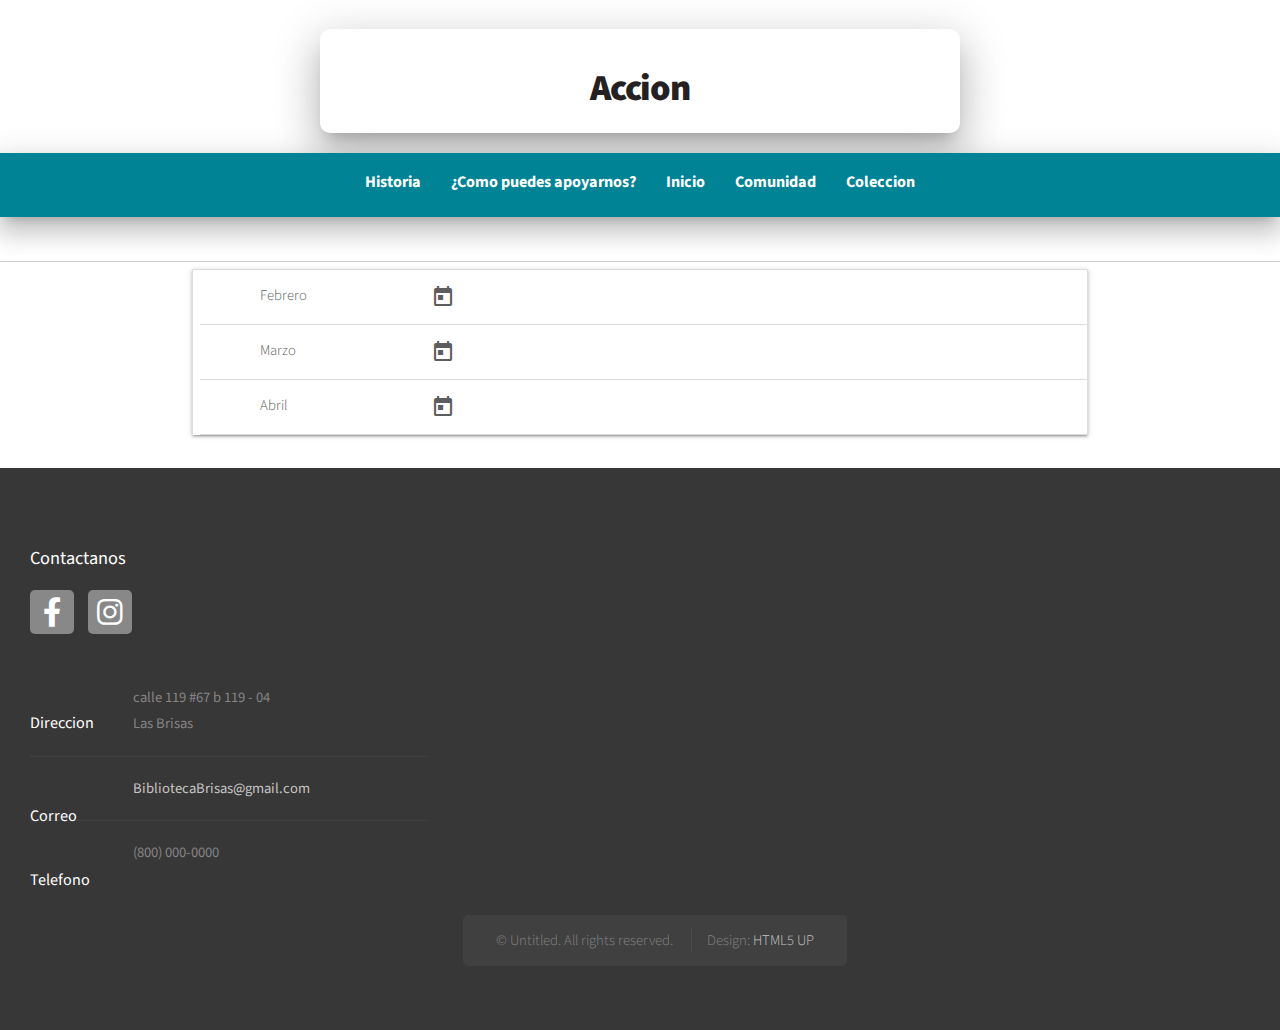
==== commit 0d71caa7: "Agrega correcciones de opciones de menu" ====
--- a/BrisasEnAccion.html
+++ b/BrisasEnAccion.html
@@ -33,29 +33,30 @@
 
                 <!-- Nav -->
                 <div>
-                    <nav class="blue z-depth-4">
-                        <div class="nav-wrapper ">
-                            <a href="#" data-target="mobile-demo" class="sidenav-trigger"><i
-                                    class="material-icons">menu</i></a>
-                            <ul class=" hide-on-med-and-down">
-                                <li><a href="historia.html" class="fontOfNav">Historia</a></li>
-                                <li><a href="servicios.html" class="fontOfNav">Servicios</a></li>
-                                <li><a href="index.html" class="fontOfNav">Inicio</a></li>
-                                <li><a href="comunidad.html" class="fontOfNav ">Comunidad</a></li>
-                                <li><a href="BrisasEnAccion.html" class="fontOfNav selector">Brisas en accion</a></li>
-                            </ul>
-                        </div>
-                    </nav>
-                </div>
-
-                <ul class="sidenav" id="mobile-demo">
-
-                    <li><a href="historia.html">Historia</a></li>
-                    <li><a href="servicios.html">Servicios</a></li>
-                    <li><a href="index.html">Inicio</a></li>
-                    <li><a href="comunidad.html">Comunidad</a></li>
-                    <li><a href="BrisasEnAccion.html">Brisas en accion</a></li>
-                </ul>
+					<nav class="blue z-depth-4">
+						<div class="nav-wrapper ">
+							<a href="#" data-target="mobile-demo" class="sidenav-trigger"><i
+									class="material-icons">menu</i></a>
+							<ul class=" hide-on-med-and-down">
+								<li><a href="historia.html" class="fontOfNav">Historia</a></li>
+								<li><a href="#modal3" class="fontOfNav modal-trigger">¿Como
+										puedes apoyarnos?</a></li>
+								<li><a href="index.html" class="fontOfNav">Inicio</a></li>
+								<li><a href="comunidad.html" class="fontOfNav">Comunidad</a></li>
+								<li><a href="#modal2" class="fontOfNav modal-trigger ">Coleccion</a></li>
+							</ul>
+						</div>
+					</nav>
+				</div>
+
+				<ul class="sidenav" id="mobile-demo">
+					<li><a href="historia.html">Historia</a></li>
+					<li><a href="#modal3" class="modal-trigger">¿Como
+							puedes apoyarnos?</a></li>
+					<li><a href="index.html">Inicio</a></li>
+					<li><a href="comunidad.html">Comunidad</a></li>
+					<li><a href="#modal2" class="modal-trigger">Coleccion</a></li>
+				</ul>
             </section>
 
         </div>
@@ -70,7 +71,10 @@
                     </div>
                     <div class="collapsible-body">
                         <div>
-                            <p>La hora del cuento</p>
+                            <p>En este nuevo año damos inicio al comienzo de nuevos programas para la comunidad
+                                infantil, en las cuales se encuentran incluidas diversas actividades que tiene como
+                                objetivo fortalecer, la creatividad, imaginación y sanos hábitos de lectura en nuestros
+                                niños y niñas del sector(Programas:Planeta verde, El niño que sabia volar, La hora del cuento).</p>
                         </div>
                         <div class="imagesMont">
                             <div>
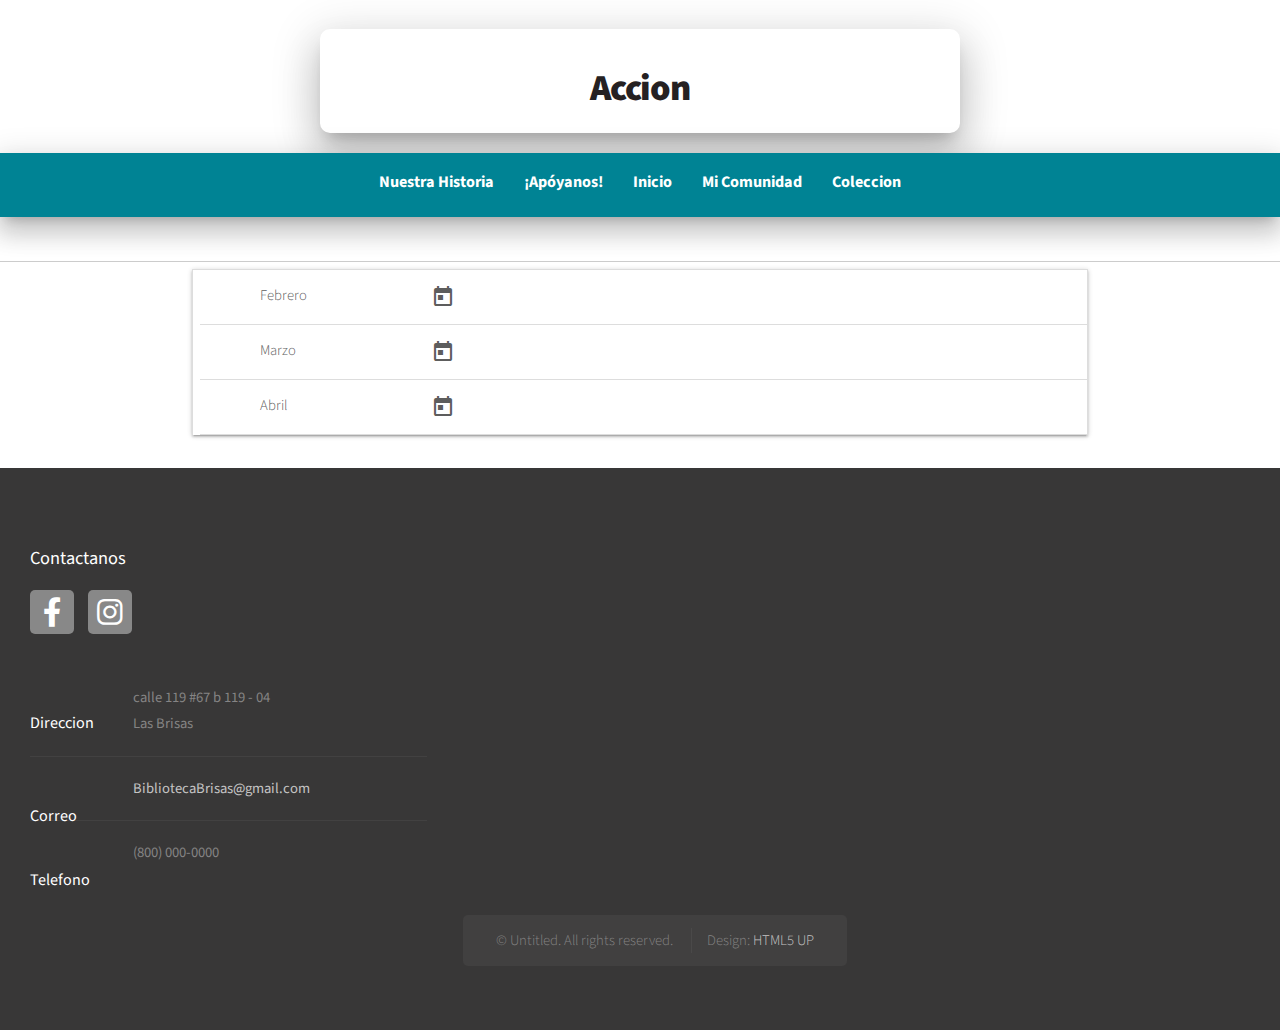
==== commit 50511f4d: "Agrega modificaciones solicitadas en menu y secciones" ====
--- a/BrisasEnAccion.html
+++ b/BrisasEnAccion.html
@@ -38,11 +38,10 @@
 							<a href="#" data-target="mobile-demo" class="sidenav-trigger"><i
 									class="material-icons">menu</i></a>
 							<ul class=" hide-on-med-and-down">
-								<li><a href="historia.html" class="fontOfNav">Historia</a></li>
-								<li><a href="#modal3" class="fontOfNav modal-trigger">¿Como
-										puedes apoyarnos?</a></li>
+								<li><a href="historia.html" class="fontOfNav">Nuestra Historia</a></li>
+								<li><a href="#modal3" class="fontOfNav modal-trigger">¡Apóyanos!</a></li>
 								<li><a href="index.html" class="fontOfNav">Inicio</a></li>
-								<li><a href="comunidad.html" class="fontOfNav">Comunidad</a></li>
+								<li><a href="comunidad.html" class="fontOfNav">Mi Comunidad</a></li>
 								<li><a href="#modal2" class="fontOfNav modal-trigger ">Coleccion</a></li>
 							</ul>
 						</div>
@@ -50,11 +49,10 @@
 				</div>
 
 				<ul class="sidenav" id="mobile-demo">
-					<li><a href="historia.html">Historia</a></li>
-					<li><a href="#modal3" class="modal-trigger">¿Como
-							puedes apoyarnos?</a></li>
+					<li><a href="historia.html">Nuestra Historia</a></li>
+					<li><a href="#modal3" class="modal-trigger">¡Apóyanos!</a></li>
 					<li><a href="index.html">Inicio</a></li>
-					<li><a href="comunidad.html">Comunidad</a></li>
+					<li><a href="comunidad.html">Mi Comunidad</a></li>
 					<li><a href="#modal2" class="modal-trigger">Coleccion</a></li>
 				</ul>
             </section>
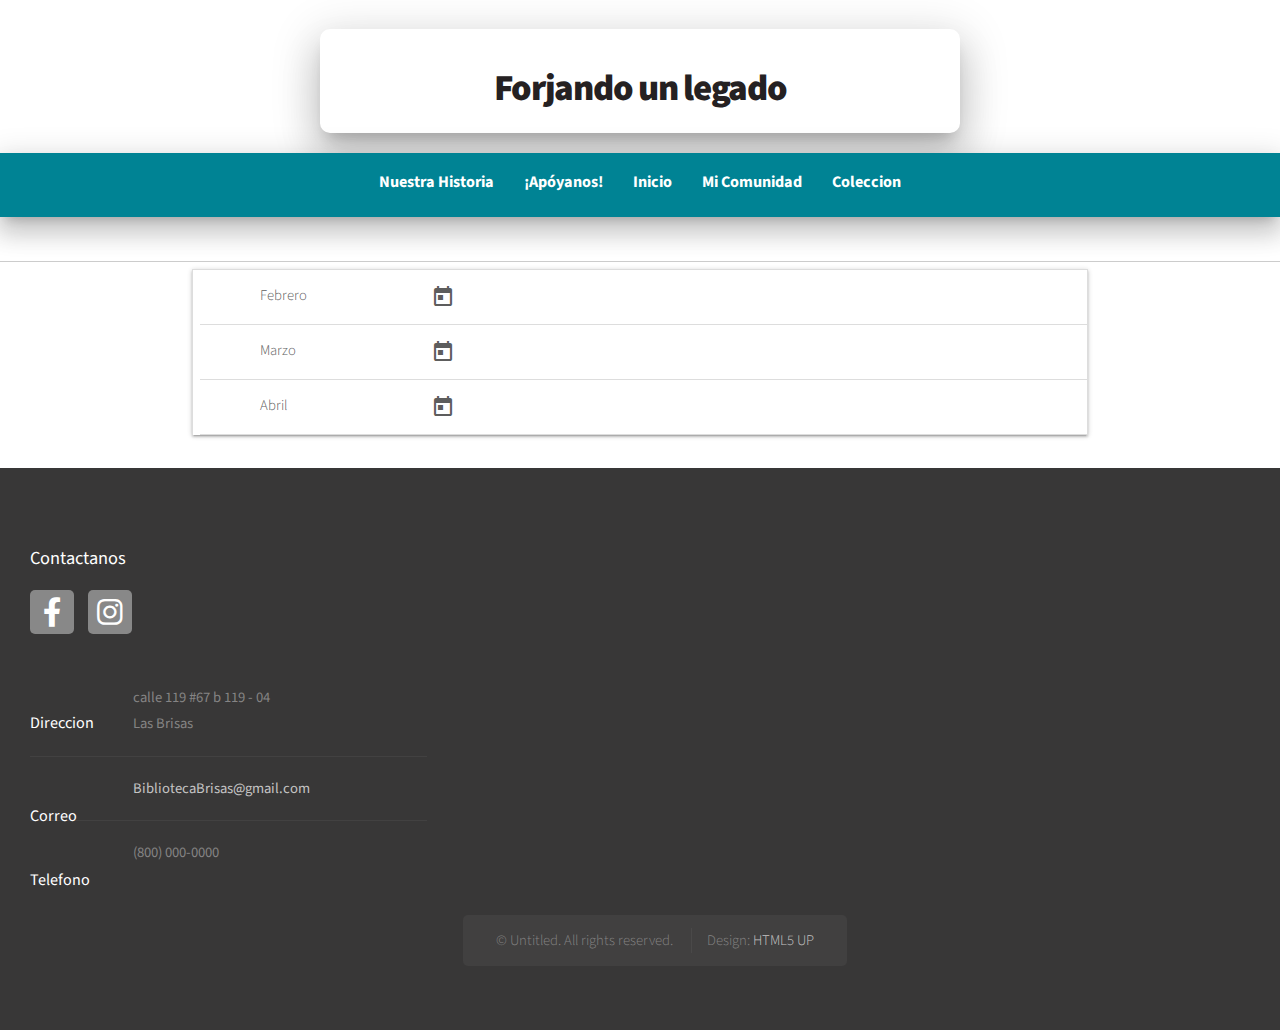
==== commit d65ff834: "modifica tiempo de slider y corrige titulos" ====
--- a/BrisasEnAccion.html
+++ b/BrisasEnAccion.html
@@ -25,7 +25,7 @@
                 <div class="row">
                     <div class="col s3"></div>
                     <div class="col s6 z-depth-5 namePage">
-                        <h1><a href="index.html">Accion</a></h1>
+                        <h1><a href="index.html">Forjando un legado</a></h1>
                     </div>
                     <div class="col s3"></div>
 
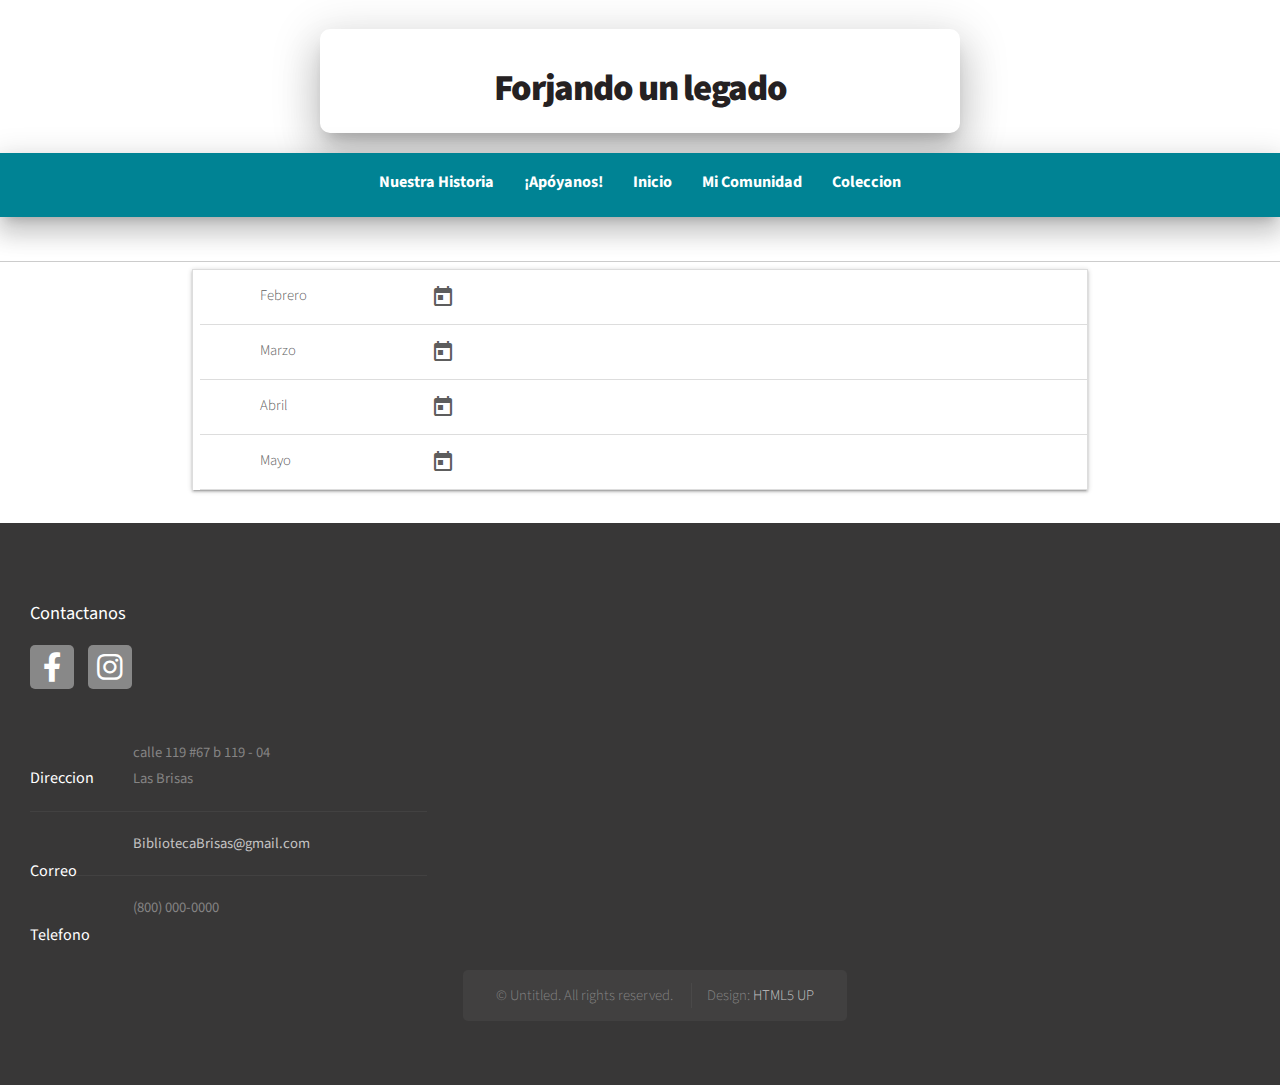
==== commit affe9eef: "Prueba error de acceso" ====
--- a/BrisasEnAccion.html
+++ b/BrisasEnAccion.html
@@ -150,6 +150,40 @@
                     <div class="collapsible-body">
                         <div>
                             <p>El niño que sabia volar</p>
+                        </div>
+                        <div class="imagesMont">
+                            <div>
+                                <img src="images/Abril/WhatsApp Image 2021-06-08 at 5.23.47 PM.jpeg" alt="">
+
+                                <img src="images/Abril/WhatsApp Image 2021-06-08 at 5.23.49 PM.jpeg" alt="">
+
+                                <img src="images/Abril/WhatsApp Image 2021-06-08 at 6.19.51 PM (1).jpeg" alt="">
+
+                                <img src="images/Abril/WhatsApp Image 2021-06-08 at 6.19.51 PM.jpeg" alt="">
+
+                            </div>
+                            <div>
+                                <img src="images/Abril/WhatsApp Image 2021-06-08 at 6.19.54 PM.jpeg" alt="">
+
+                                <img src="images/Abril/WhatsApp Image 2021-06-08 at 6.19.56 PM.jpeg" alt="">
+
+                                <img src="images/Abril/WhatsApp Image 2021-06-08 at 6.19.57 PM.jpeg" alt="">
+
+                                <img src="images/Abril/WhatsApp Image 2021-06-08 at 6.19.53 PM.jpeg" alt="">
+
+                            </div>
+
+                        </div>
+                    </div>
+                </li>
+                <li>
+                    <div class="collapsible-header">
+                        <i class="material-icons">calendar_today</i>
+                        Mayo
+                    </div>
+                    <div class="collapsible-body">
+                        <div>
+                            <p>Nuevos proyectos</p>
                         </div>
                         <div class="imagesMont">
                             <div>
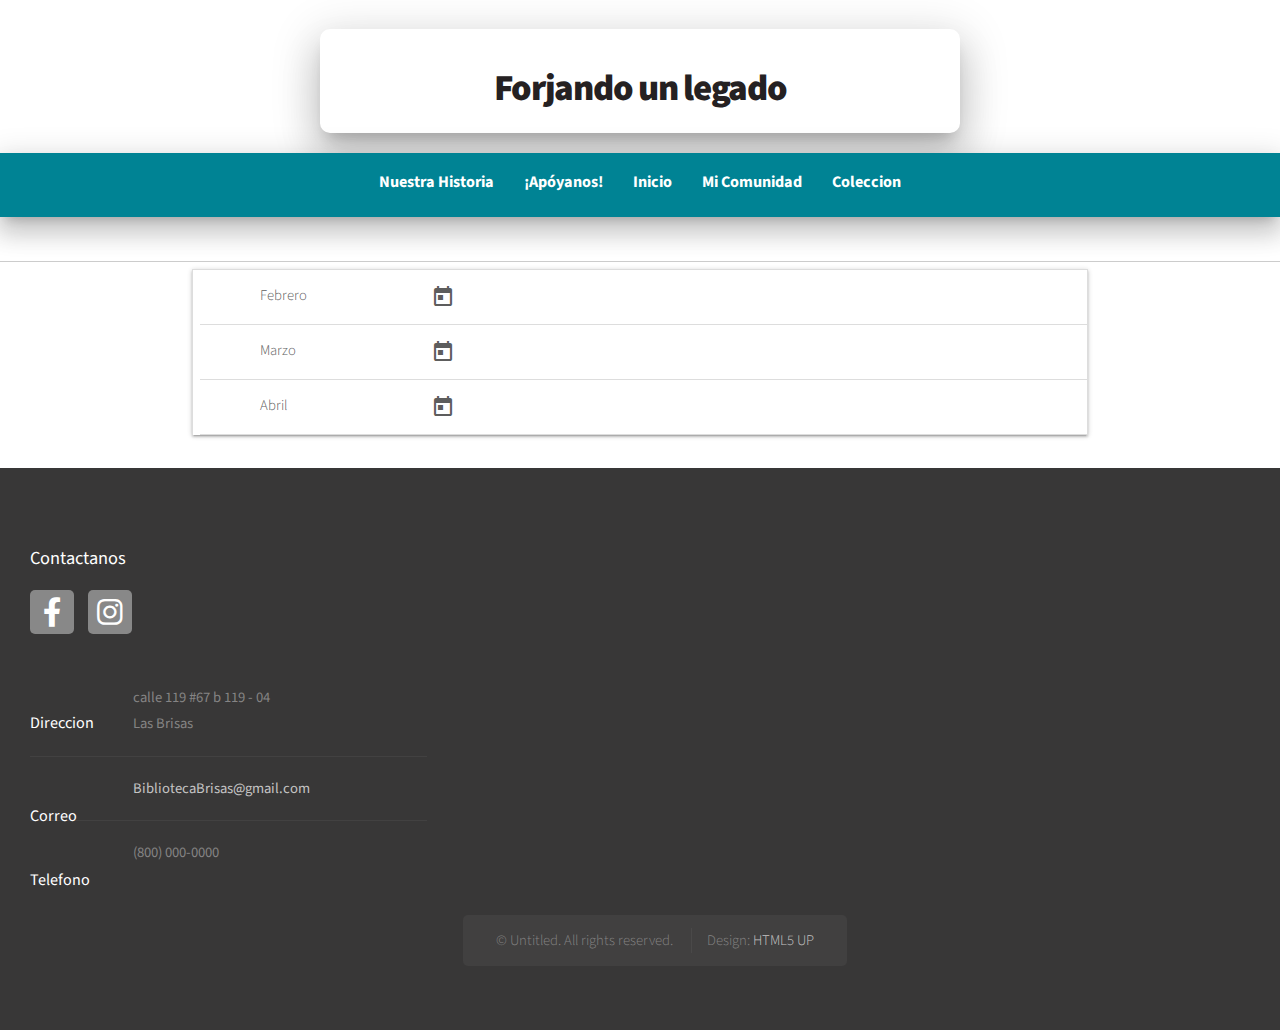
==== commit e91d750c: "Cambia imagenes de los programas" ====
--- a/BrisasEnAccion.html
+++ b/BrisasEnAccion.html
@@ -150,40 +150,6 @@
                     <div class="collapsible-body">
                         <div>
                             <p>El niño que sabia volar</p>
-                        </div>
-                        <div class="imagesMont">
-                            <div>
-                                <img src="images/Abril/WhatsApp Image 2021-06-08 at 5.23.47 PM.jpeg" alt="">
-
-                                <img src="images/Abril/WhatsApp Image 2021-06-08 at 5.23.49 PM.jpeg" alt="">
-
-                                <img src="images/Abril/WhatsApp Image 2021-06-08 at 6.19.51 PM (1).jpeg" alt="">
-
-                                <img src="images/Abril/WhatsApp Image 2021-06-08 at 6.19.51 PM.jpeg" alt="">
-
-                            </div>
-                            <div>
-                                <img src="images/Abril/WhatsApp Image 2021-06-08 at 6.19.54 PM.jpeg" alt="">
-
-                                <img src="images/Abril/WhatsApp Image 2021-06-08 at 6.19.56 PM.jpeg" alt="">
-
-                                <img src="images/Abril/WhatsApp Image 2021-06-08 at 6.19.57 PM.jpeg" alt="">
-
-                                <img src="images/Abril/WhatsApp Image 2021-06-08 at 6.19.53 PM.jpeg" alt="">
-
-                            </div>
-
-                        </div>
-                    </div>
-                </li>
-                <li>
-                    <div class="collapsible-header">
-                        <i class="material-icons">calendar_today</i>
-                        Mayo
-                    </div>
-                    <div class="collapsible-body">
-                        <div>
-                            <p>Nuevos proyectos</p>
                         </div>
                         <div class="imagesMont">
                             <div>
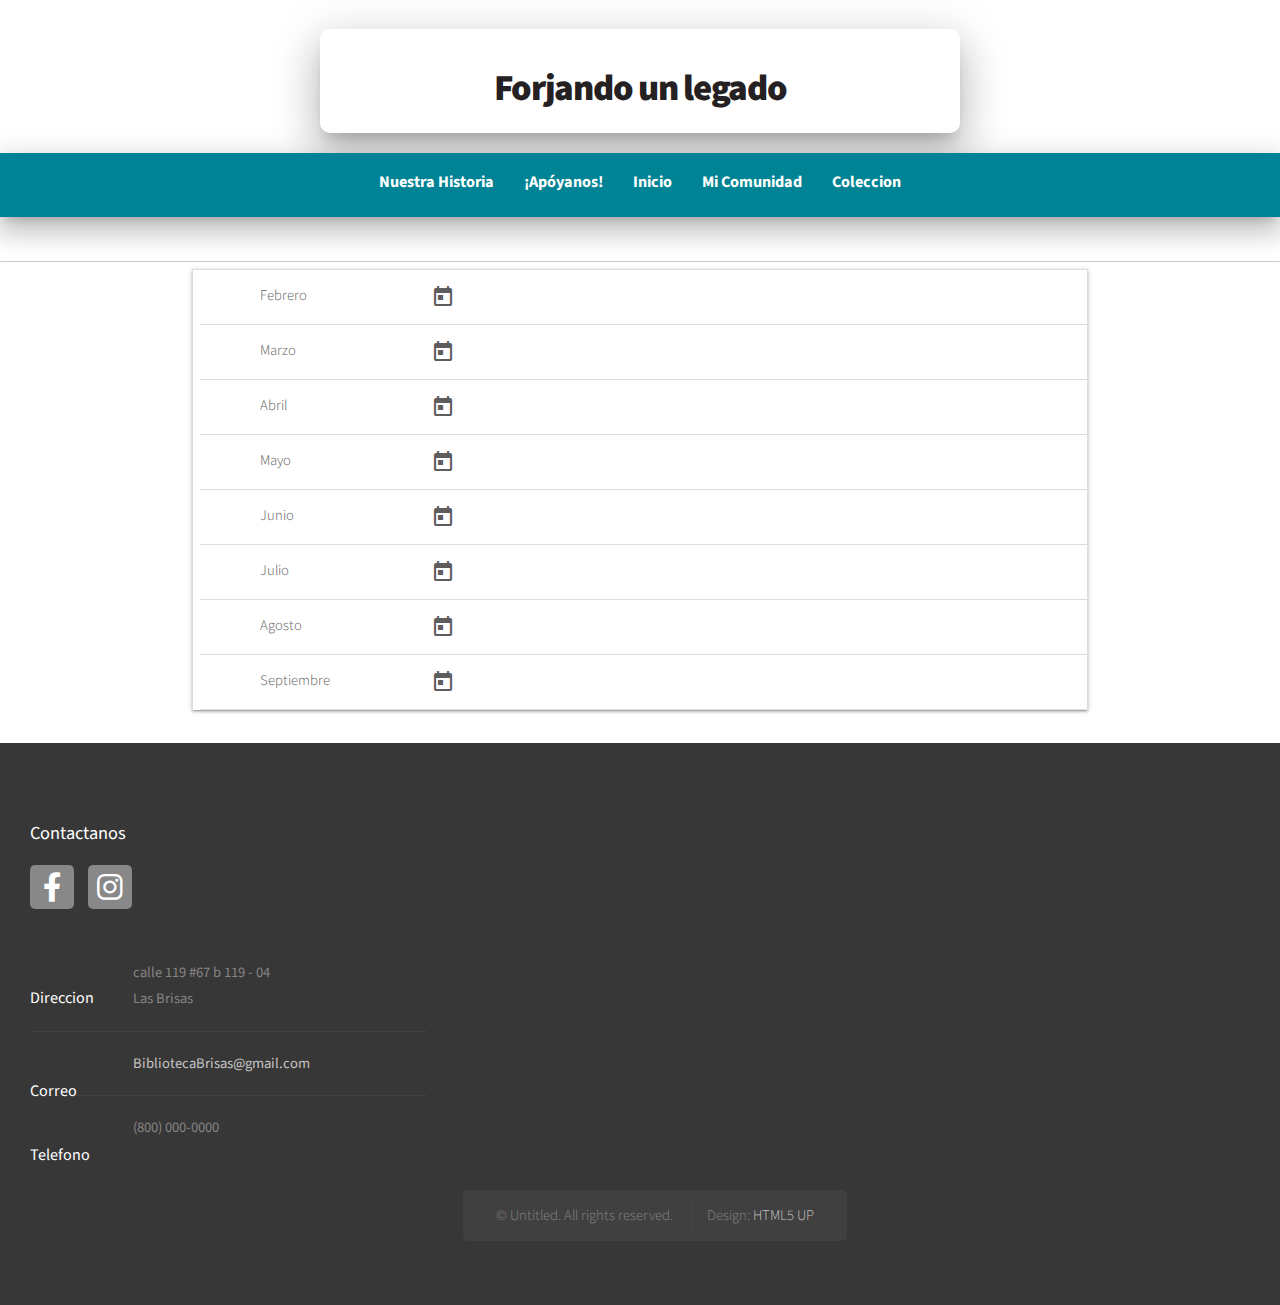
==== commit 50d34a6a: "Añade imagenes en Brisas en accion" ====
--- a/BrisasEnAccion.html
+++ b/BrisasEnAccion.html
@@ -111,7 +111,7 @@
                     </div>
                     <div class="collapsible-body">
                         <div>
-                            <p>Planeta verde</p>
+                            <p><strong>Planeta verde</strong></p>
                         </div>
                         <div class="imagesMont">
                             <div>
@@ -149,7 +149,7 @@
                     </div>
                     <div class="collapsible-body">
                         <div>
-                            <p>El niño que sabia volar</p>
+                            <p><strong>El niño que sabia volar</strong></p>
                         </div>
                         <div class="imagesMont">
                             <div>
@@ -175,11 +175,164 @@
 
                         </div>
                     </div>
+                </li>
+                <li>
+                    <div class="collapsible-header">
+                        <i class="material-icons">calendar_today</i>
+                        Mayo
+                    </div>
+                    <div class="collapsible-body">
+                        <div>
+                            <p><strong>Cofre de las palabras</strong></p>   
+                        </div>
+                        <div class="imagesMont">
+                            <div>
+                                <img src="images/mayo/WhatsApp Image 2021-09-16 at 17.05.49 (1).jpeg" alt="">
+
+                            </div>
+                            <div>
+                                <img src="images/mayo/WhatsApp Image 2021-09-16 at 17.05.49.jpeg" alt="">
+                            </div>
+                        
+                        </div>
+                        <div>
+                            <p><strong>Taller del curioso</strong></p>
+                        </div>
+                        <div class="imagesMont">
+                            <div>
+                                <img src="images/mayo/WhatsApp Image 2021-09-16 at 17.25.24 (1).jpeg" alt="">
+                    
+                            </div>
+                            <div>
+                                <img src="images/mayo/WhatsApp Image 2021-09-16 at 17.25.24.jpeg" alt="">
+                            </div>
+                        
+                        </div>
+                    </div>
+                    
+                </li>
+                <li>
+                    <div class="collapsible-header">
+                        <i class="material-icons">calendar_today</i>
+                        Junio
+                    </div>
+                    <div class="collapsible-body">
+                        <div>
+                            <p><strong>Cofre de las palabras</strong></p>
+                        </div>
+                        <div class="imagesMont">
+                            <div>
+                                <img src="images/junio/WhatsApp Image 2021-09-16 at 18.02.16 (1).jpeg" alt="">
+
+                            </div>
+                            <div>
+                                <img src="images/junio/WhatsApp Image 2021-09-16 at 18.02.16.jpeg" alt="">
+
+                            </div>
+
+                        </div>
+                        <div>
+                            <p><strong>Hora del cuento con el Marqués de Carabás</strong></p>
+                        </div>
+                        <div class="imagesMont">
+                            <div>
+                                <video src="images/junio/WhatsApp Video 2021-09-16 at 18.11.59.mp4" controls></video>
+
+                            </div>
+                            
+
+                        </div>
+                    </div>
+                </li>
+                <li>
+                    <div class="collapsible-header">
+                        <i class="material-icons">calendar_today</i>
+                        Julio
+                    </div>
+                    <div class="collapsible-body">
+                        <div>
+                            <p style="color: rgb(192, 17, 183);"><ins>Vacaciones</ins></p>
+                        </div>
+                    </div>
+                </li>
+                <li>
+                    <div class="collapsible-header">
+                        <i class="material-icons">calendar_today</i>
+                        Agosto
+                    </div>
+                    <div class="collapsible-body">
+                        <div>
+                            <p><strong>La hora del cuento con el Marqués de Carabás</strong></p>   
+                        </div>
+                        <div class="imagesMont">
+                            <div>
+                                <img src="images/agosto/WhatsApp Image 2021-09-16 at 18.35.49.jpeg" alt="">
+                                <video src="images/agosto/WhatsApp Video 2021-09-16 at 18.35.54.mp4" controls></video>
+                                <video src="images/agosto/WhatsApp Video 2021-09-16 at 18.42.29.mp4" controls></video>
+
+                            </div>
+                            
+                        
+                        </div>
+                        <div>
+                            <p><strong>Taller del curioso</strong></p>
+                        </div>
+                        <div class="imagesMont">
+                            <div>
+                                <img src="images/agosto/WhatsApp Image 2021-09-16 at 18.44.17.jpeg" alt="">
+                                <img src="images/agosto/WhatsApp Image 2021-09-16 at 18.46.01 (1).jpeg" alt="">
+                                <img src="images/agosto/WhatsApp Image 2021-09-16 at 18.46.01 (2).jpeg" alt="">
+                            </div>
+                            <div>
+                                <img src="images/agosto/WhatsApp Image 2021-09-16 at 18.46.01.jpeg" alt="">
+                                <img src="images/agosto/WhatsApp Image 2021-09-16 at 18.46.02 (1).jpeg" alt="">
+                                <img src="images/agosto/WhatsApp Image 2021-09-16 at 18.46.02.jpeg" alt="">
+                            </div>
+
+                        </div>
+                    </div>
+                    
+                </li>
+                <li>
+                    <div class="collapsible-header">
+                        <i class="material-icons">calendar_today</i>
+                        Septiembre
+                    </div>
+                    <div class="collapsible-body">
+                        
+                        <div>
+                            <p><strong>Taller del curioso</strong></p>
+                        </div>
+                        <div class="imagesMont">
+                            <div>
+                                <img src="images/septiembre/WhatsApp Image 2021-09-16 at 18.53.33 (1).jpeg" alt="">
+                                <img src="images/septiembre/WhatsApp Image 2021-09-16 at 18.53.33.jpeg" alt="">
+                                <img src="images/septiembre/WhatsApp Image 2021-09-16 at 19.00.14.jpeg" alt="">
+                            </div>
+                            <div>
+                                <img src="images/septiembre/WhatsApp Image 2021-09-16 at 18.53.34 (1).jpeg" alt="">
+                                <img src="images/septiembre/WhatsApp Image 2021-09-16 at 18.53.34 (2).jpeg" alt="">
+                                <img src="images/septiembre/WhatsApp Image 2021-09-16 at 18.53.34.jpeg" alt="">
+                            </div>
+
+                        </div>
+                        <div>
+                            <p><strong>Bailoterapia</strong></p>
+                        </div>
+                        <div class="imagesMont">
+                            <div>
+                                <video src="images/septiembre/Bailoterapia/WhatsApp Video 2021-09-16 at 19.01.29.mp4" controls></video>
+                                <video src="images/septiembre/Bailoterapia/WhatsApp Video 2021-09-16 at 19.01.42.mp4" controls></video>
+                            </div>
+
+                        </div>
+                    </div>
+                    
                 </li>
             </ul>
         </div>
 
-
+        
         <!-- Footer -->
         <footer>
             <section id="footer">
